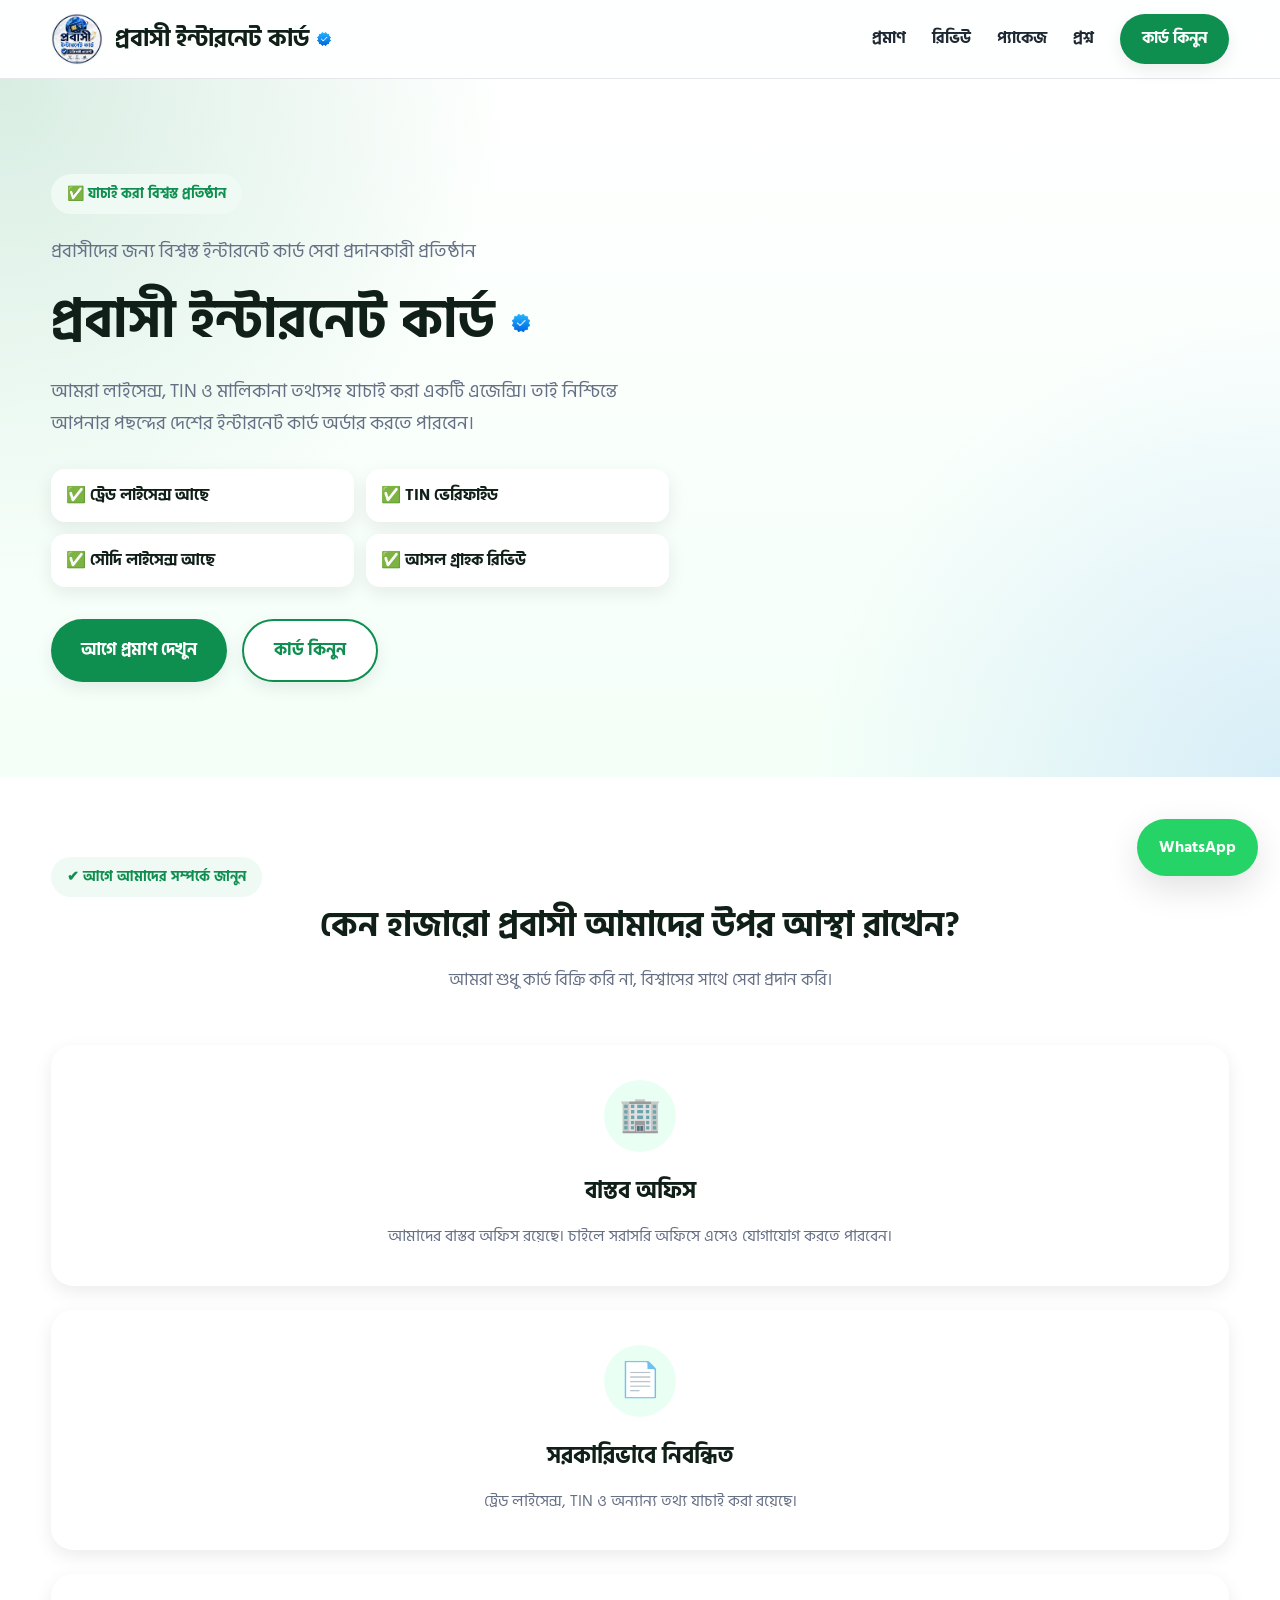
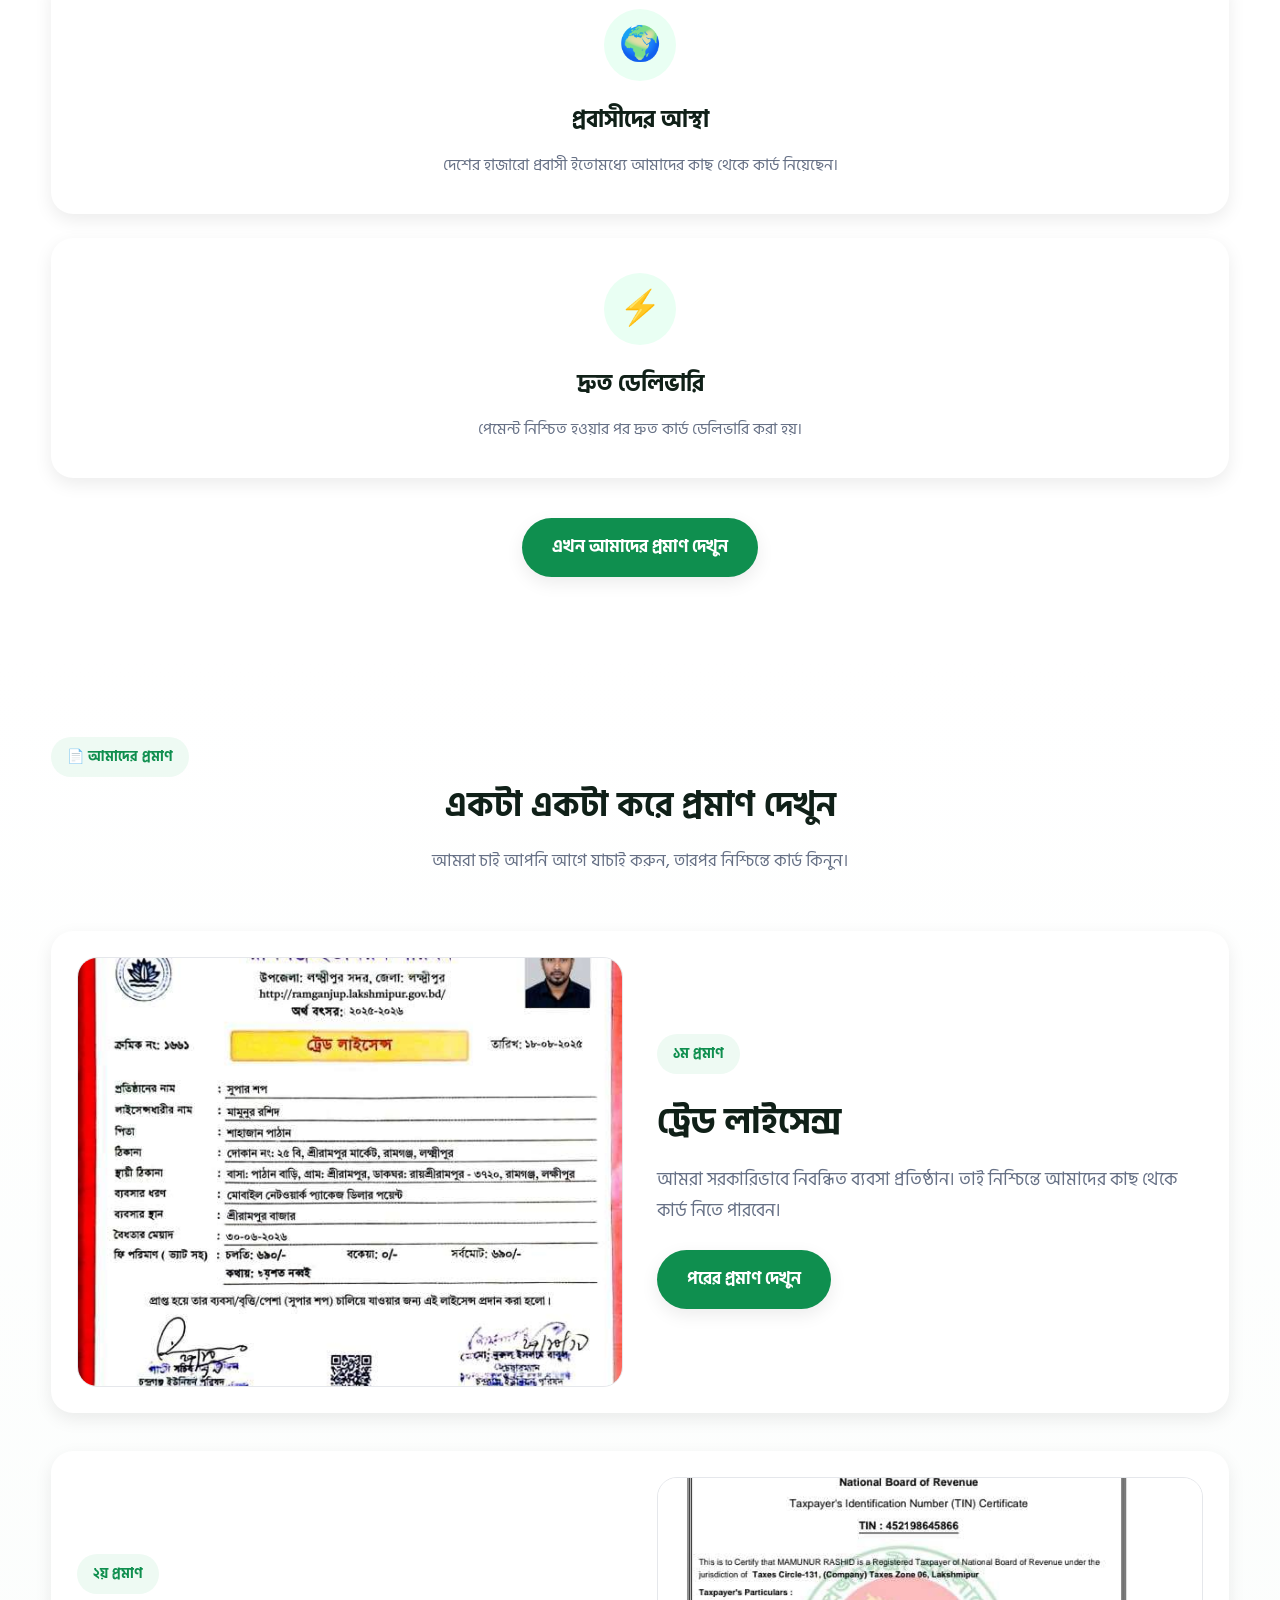
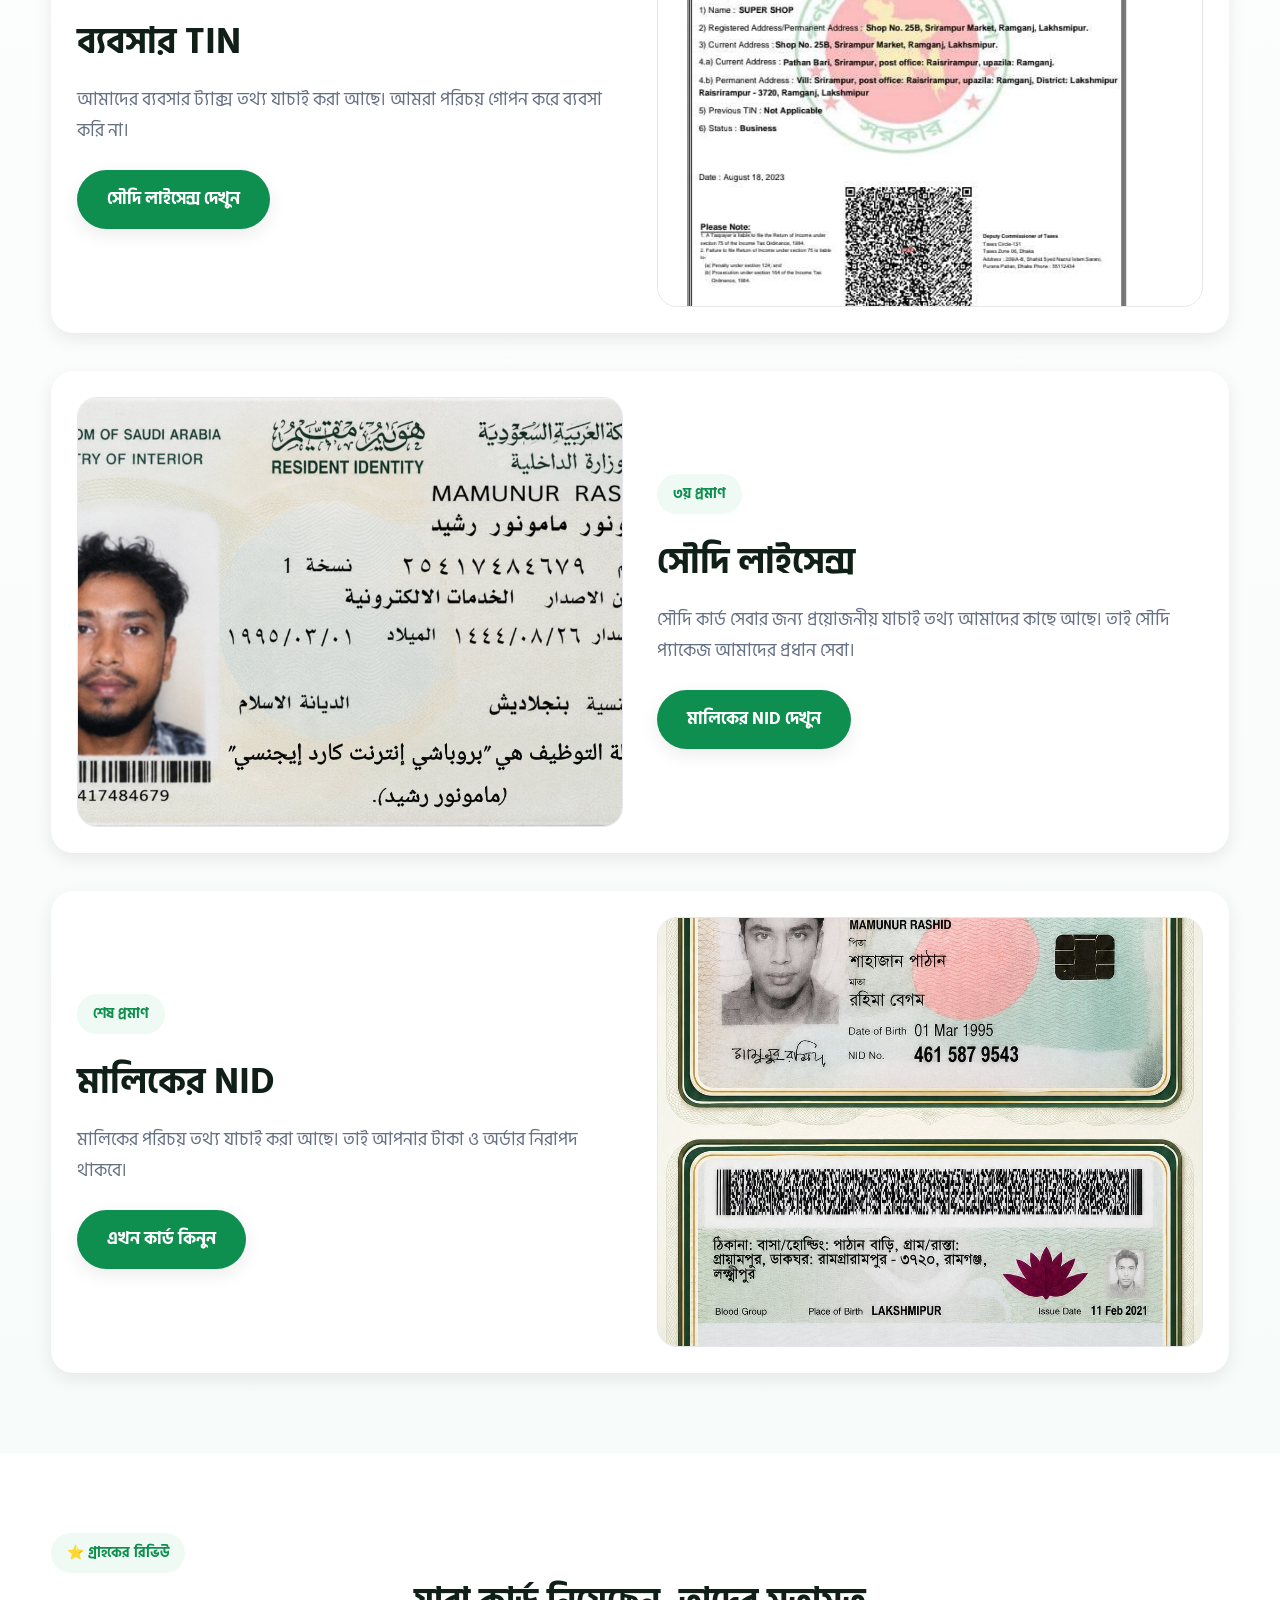
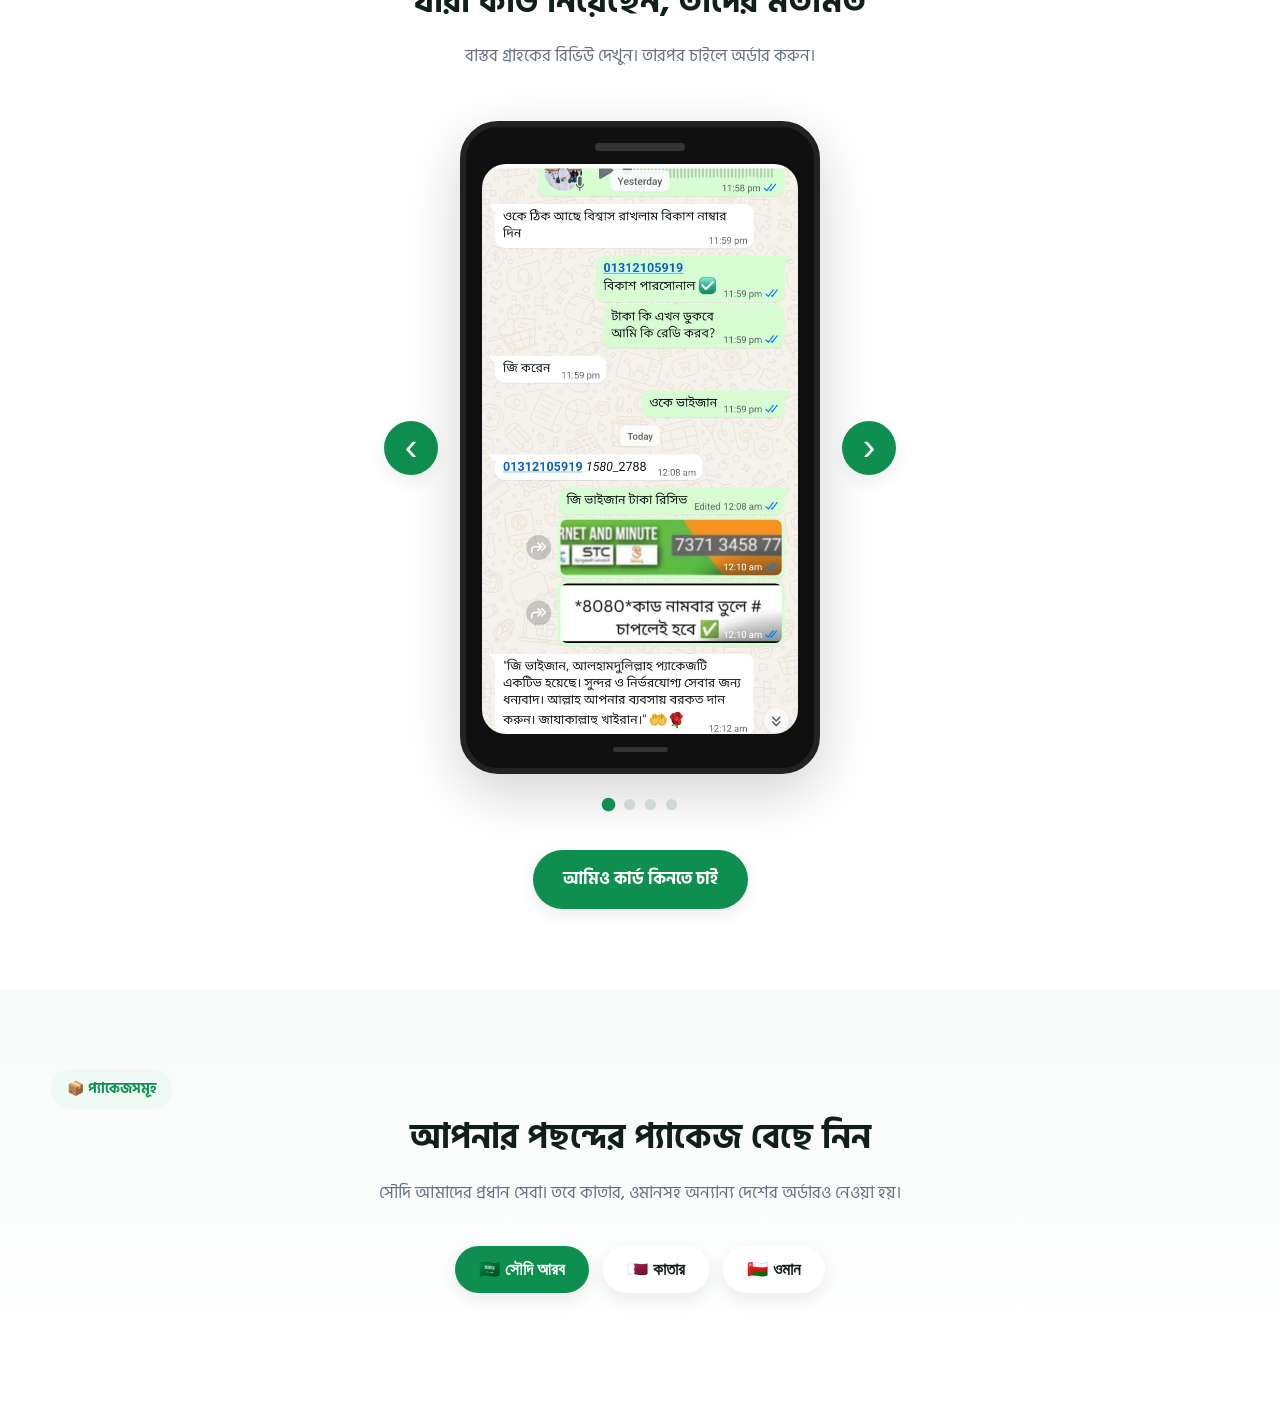
==== index.html @ e664b8d3 "Update index.html" ====
<!DOCTYPE html>
<html lang="bn">
<head>
  <!-- ===========================
       Basic Meta
  =========================== -->
  <meta charset="UTF-8">
  <meta name="viewport" content="width=device-width, initial-scale=1.0">

  <title>প্রবাসী ইন্টারনেট কার্ড | বিশ্বস্ত এজেন্সি</title>

  <meta name="description" content="প্রবাসীদের জন্য বিশ্বস্ত ইন্টারনেট কার্ড সেবা। সৌদি, কাতার, ওমানসহ বিভিন্ন দেশের ইন্টারনেট কার্ড সহজে অর্ডার করুন।">

  <!-- ===========================
       Social Preview
  =========================== -->
  <meta property="og:title" content="প্রবাসী ইন্টারনেট কার্ড">
  <meta property="og:description" content="বিশ্বস্ত এজেন্সি থেকে প্রবাসী ইন্টারনেট কার্ড অর্ডার করুন।">
  <meta property="og:image" content="images/logoS.png">
  <meta property="og:type" content="website">

  <!-- ===========================
       CSS Files
  =========================== -->
  <link rel="stylesheet" href="css/variables.css">
  <link rel="stylesheet" href="css/style.css">
  <link rel="stylesheet" href="css/animation.css">
  <link rel="stylesheet" href="css/responsive.css">
</head>

<body>

  <!-- ===========================
       Loading Screen
  =========================== -->
  <div class="loader" id="loader">
    <div class="loader-box">
      <img src="images/logoS.png" alt="প্রবাসী ইন্টারনেট কার্ড লোগো">
      <h3>
        প্রবাসী ইন্টারনেট কার্ড
        <img class="verified-badge" src="images/icons/fb-verified-badge.png" alt="verified">
      </h3>
      <p>সাইট লোড হচ্ছে...</p>
    </div>
  </div>

  <!-- ===========================
       Header Start
  =========================== -->
  <header class="site-header" id="siteHeader">
    <div class="container header-container">

      <a href="index.html" class="brand">
        <img class="brand-logo" src="images/logoS.png" alt="প্রবাসী ইন্টারনেট কার্ড">
        <span class="brand-name">
          প্রবাসী ইন্টারনেট কার্ড
          <img class="verified-badge" src="images/icons/fb-verified-badge.png" alt="verified">
        </span>
      </a>

      <nav class="nav-menu" id="navMenu">
        <a href="#proof">প্রমাণ</a>
        <a href="#reviews">রিভিউ</a>
        <a href="#packages">প্যাকেজ</a>
        <a href="#faq">প্রশ্ন</a>
        <a href="pages/order.html" class="nav-btn">কার্ড কিনুন</a>
      </nav>

      <button class="menu-btn" id="menuBtn" aria-label="Menu">
        ☰
      </button>

    </div>
  </header>

  <!-- ===========================
       Hero Section
  =========================== -->
  <main>

    <section class="hero">
      <div class="container hero-container">

        <div class="hero-content">

  <span class="badge">✅ যাচাই করা বিশ্বস্ত প্রতিষ্ঠান</span>

  <p class="hero-small-title">
    প্রবাসীদের জন্য বিশ্বস্ত ইন্টারনেট কার্ড সেবা প্রদানকারী প্রতিষ্ঠান
  </p>

  <h1>
    প্রবাসী ইন্টারনেট কার্ড
    <img class="title-badge" src="images/icons/fb-verified-badge.png" alt="verified">
  </h1>

  <p>
    আমরা লাইসেন্স, TIN ও মালিকানা তথ্যসহ যাচাই করা একটি এজেন্সি।
    তাই নিশ্চিন্তে আপনার পছন্দের দেশের ইন্টারনেট কার্ড অর্ডার করতে পারবেন।
  </p>

  <div class="hero-checks">
    <span>✅ ট্রেড লাইসেন্স আছে</span>
    <span>✅ TIN ভেরিফাইড</span>
    <span>✅ সৌদি লাইসেন্স আছে</span>
    <span>✅ আসল গ্রাহক রিভিউ</span>
  </div>

  <div class="hero-actions">
    <a href="#proof" class="btn">আগে প্রমাণ দেখুন</a>
    <a href="pages/order.html" class="btn btn-outline">কার্ড কিনুন</a>
  </div>

</div>
    </section>

    <!-- =====================================================
     আমরা কেন বিশ্বস্ত?
====================================================== -->

<section class="why-us" id="why-us">

    <div class="container">

        <span class="badge">✔ আগে আমাদের সম্পর্কে জানুন</span>

        <h2 class="section-title">
            কেন হাজারো প্রবাসী আমাদের উপর আস্থা রাখেন?
        </h2>

        <p class="section-subtitle">
            আমরা শুধু কার্ড বিক্রি করি না, বিশ্বাসের সাথে সেবা প্রদান করি।
        </p>

        <div class="trust-grid">

            <div class="trust-card card">

                <div class="trust-icon">🏢</div>

                <h3>বাস্তব অফিস</h3>

                <p>
                    আমাদের বাস্তব অফিস রয়েছে। চাইলে সরাসরি অফিসে এসেও যোগাযোগ করতে পারবেন।
                </p>

            </div>

            <div class="trust-card card">

                <div class="trust-icon">📄</div>

                <h3>সরকারিভাবে নিবন্ধিত</h3>

                <p>
                    ট্রেড লাইসেন্স, TIN ও অন্যান্য তথ্য যাচাই করা রয়েছে।
                </p>

            </div>

            <div class="trust-card card">

                <div class="trust-icon">🌍</div>

                <h3>প্রবাসীদের আস্থা</h3>

                <p>
                    দেশের হাজারো প্রবাসী ইতোমধ্যে আমাদের কাছ থেকে কার্ড নিয়েছেন।
                </p>

            </div>

            <div class="trust-card card">

                <div class="trust-icon">⚡</div>

                <h3>দ্রুত ডেলিভারি</h3>

                <p>
                    পেমেন্ট নিশ্চিত হওয়ার পর দ্রুত কার্ড ডেলিভারি করা হয়।
                </p>

            </div>

        </div>

        <div class="text-center mt-40">

            <a href="#owner-section" class="btn">
                এখন আমাদের প্রমাণ দেখুন
            </a>

        </div>

    </div>

</section>

  </main>

  <!-- =====================================================
     Floating Action Buttons
====================================================== -->

<a href="https://wa.me/8801627330634" class="float-whatsapp" target="_blank">
  WhatsApp
</a>

<div class="mobile-bottom-bar">
  <a href="https://wa.me/8801627330634" target="_blank">WhatsApp</a>
  <a href="pages/order.html">কার্ড কিনুন</a>
</div>


  <!-- =====================================================
     প্রমাণ ও যাচাই তথ্য - Premium Flow
====================================================== -->

<section class="proof-section" id="proof">

  <div class="container">

    <span class="badge">📄 আমাদের প্রমাণ</span>

    <h2 class="section-title">একটা একটা করে প্রমাণ দেখুন</h2>

    <p class="section-subtitle">
      আমরা চাই আপনি আগে যাচাই করুন, তারপর নিশ্চিন্তে কার্ড কিনুন।
    </p>

    <div class="proof-flow">

      <div class="proof-item card">
        <div class="proof-img">
          <img src="images/verification/ShopTradeLicense.jpeg" alt="ট্রেড লাইসেন্স">
        </div>
        <div class="proof-text">
          <span class="badge">১ম প্রমাণ</span>
          <h3>ট্রেড লাইসেন্স</h3>
          <p>আমরা সরকারিভাবে নিবন্ধিত ব্যবসা প্রতিষ্ঠান। তাই নিশ্চিন্তে আমাদের কাছ থেকে কার্ড নিতে পারবেন।</p>
          <a href="#tin-proof" class="btn">পরের প্রমাণ দেখুন</a>
        </div>
      </div>

      <div class="proof-item card" id="tin-proof">
        <div class="proof-img">
          <img src="images/verification/TINShop.jpeg" alt="ব্যবসার TIN">
        </div>
        <div class="proof-text">
          <span class="badge">২য় প্রমাণ</span>
          <h3>ব্যবসার TIN</h3>
          <p>আমাদের ব্যবসার ট্যাক্স তথ্য যাচাই করা আছে। আমরা পরিচয় গোপন করে ব্যবসা করি না।</p>
          <a href="#saudi-proof" class="btn">সৌদি লাইসেন্স দেখুন</a>
        </div>
      </div>

      <div class="proof-item card" id="saudi-proof">
        <div class="proof-img">
          <img src="images/verification/SaudiLicense.jpeg" alt="সৌদি লাইসেন্স">
        </div>
        <div class="proof-text">
          <span class="badge">৩য় প্রমাণ</span>
          <h3>সৌদি লাইসেন্স</h3>
          <p>সৌদি কার্ড সেবার জন্য প্রয়োজনীয় যাচাই তথ্য আমাদের কাছে আছে। তাই সৌদি প্যাকেজ আমাদের প্রধান সেবা।</p>
          <a href="#nid-proof" class="btn">মালিকের NID দেখুন</a>
        </div>
      </div>

      <div class="proof-item card" id="nid-proof">
        <div class="proof-img">
          <img src="images/verification/OwnerNID.jpeg" alt="মালিকের NID">
        </div>
        <div class="proof-text">
          <span class="badge">শেষ প্রমাণ</span>
          <h3>মালিকের NID</h3>
          <p>মালিকের পরিচয় তথ্য যাচাই করা আছে। তাই আপনার টাকা ও অর্ডার নিরাপদ থাকবে।</p>
          <a href="pages/order.html" class="btn">এখন কার্ড কিনুন</a>
        </div>
      </div>

    </div>

  </div>

</section>

  <!-- =====================================================
     গ্রাহক রিভিউ
====================================================== -->

<section class="reviews-section" id="reviews">

  <div class="container">

    <span class="badge">⭐ গ্রাহকের রিভিউ</span>

    <h2 class="section-title">যারা কার্ড নিয়েছেন, তাদের মতামত</h2>

    <p class="section-subtitle">
      বাস্তব গ্রাহকের রিভিউ দেখুন। তারপর চাইলে অর্ডার করুন।
    </p>

    <div class="review-wrap">

      <button class="review-arrow" id="prevReview">‹</button>

      <div class="phone-frame">
        <div class="phone-top"></div>

        <img id="reviewImage" src="images/reviews/ReviewS1.jpeg" alt="গ্রাহক রিভিউ">

        <div class="phone-bottom"></div>
      </div>

      <button class="review-arrow" id="nextReview">›</button>

    </div>

    <div class="review-dots" id="reviewDots"></div>

    <div class="text-center mt-40">
      <a href="pages/order.html" class="btn">আমিও কার্ড কিনতে চাই</a>
    </div>

  </div>

</section>

  <!-- =====================================================
     প্যাকেজসমূহ
====================================================== -->

<section class="packages-section" id="packages">

  <div class="container">

    <span class="badge">📦 প্যাকেজসমূহ</span>

    <h2 class="section-title">আপনার পছন্দের প্যাকেজ বেছে নিন</h2>

    <p class="section-subtitle">
      সৌদি আমাদের প্রধান সেবা। তবে কাতার, ওমানসহ অন্যান্য দেশের অর্ডারও নেওয়া হয়।
    </p>

    <div class="country-tabs">
      <button class="country-tab active" data-country="saudi">🇸🇦 সৌদি আরব</button>
      <button class="country-tab" data-country="qatar">🇶🇦 কাতার</button>
      <button class="country-tab" data-country="oman">🇴🇲 ওমান</button>
    </div>

    <div class="package-grid" id="packageGrid"></div>

  </div>

</section>

  <!-- ===========================
       JS Files
  =========================== -->
  <script src="js/script.js"></script>
  <script src="js/slider.js"></script>
</body>
</html>
---- css/variables.css ----
/* ===========================
   প্রবাসী ইন্টারনেট কার্ড
   Main Theme Variables
=========================== */

:root {
  --primary: #0f8f4f;
  --primary-dark: #066b39;
  --primary-light: #e9fff3;

  --blue: #1877f2;
  --blue-light: #eaf3ff;

  --gold: #f6b500;
  --gold-light: #fff7d6;

  --dark: #102018;
  --text: #1f2933;
  --muted: #667085;

  --white: #ffffff;
  --bg: #f7fbf9;
  --card: #ffffff;

  --danger: #e53935;
  --success: #16a34a;

  --border: #e5e7eb;

  --shadow-sm: 0 6px 18px rgba(0, 0, 0, 0.08);
  --shadow-md: 0 12px 35px rgba(0, 0, 0, 0.12);
  --shadow-lg: 0 18px 55px rgba(0, 0, 0, 0.18);

  --radius-sm: 10px;
  --radius-md: 18px;
  --radius-lg: 28px;
  --radius-pill: 999px;

  --container: 1180px;

  --font-main: "Noto Sans Bengali", "Hind Siliguri", Arial, sans-serif;

  --transition: all 0.3s ease;
}

/* Dark style section use */
:root {
  --dark-bg: #081b12;
  --dark-card: #10261a;
  --dark-text: #f8fff9;
}
---- css/style.css ----
/* ======================================================
   প্রবাসী ইন্টারনেট কার্ড
   Base Style
   Version: 1.0
====================================================== */

/* Google Font */
@import url('https://fonts.googleapis.com/css2?family=Hind+Siliguri:wght@300;400;500;600;700&display=swap');

@import url("variables.css");

/* Reset */

*{
    margin:0;
    padding:0;
    box-sizing:border-box;
}

html{
    scroll-behavior:smooth;
}

body{

    font-family:'Hind Siliguri',sans-serif;
    background:var(--bg);
    color:var(--text);
    line-height:1.7;
    overflow-x:hidden;

}

/* Selection */

::selection{

    background:var(--primary);
    color:#fff;

}

/* Scrollbar */

::-webkit-scrollbar{

    width:10px;

}

::-webkit-scrollbar-track{

    background:#ececec;

}

::-webkit-scrollbar-thumb{

    background:var(--primary);
    border-radius:50px;

}

::-webkit-scrollbar-thumb:hover{

    background:var(--primary-dark);

}

/* Links */

a{

    text-decoration:none;
    color:inherit;

}

/* Image */

img{

    max-width:100%;
    display:block;

}

/* Container */

.container{

    width:min(92%,1180px);
    margin:auto;

}

/* Section */

section{

    padding:80px 0;

}

/* Title */

.section-title{

    font-size:34px;
    font-weight:700;
    text-align:center;
    color:var(--dark);

}

.section-subtitle{

    text-align:center;
    color:var(--muted);
    margin-top:12px;
    font-size:17px;

}

/* Button */

.btn{

    display:inline-flex;
    align-items:center;
    justify-content:center;

    gap:10px;

    padding:15px 30px;

    border:none;

    border-radius:999px;

    background:var(--primary);

    color:#fff;

    cursor:pointer;

    font-size:17px;

    font-weight:700;

    transition:var(--transition);

    box-shadow:var(--shadow-sm);

}

.btn:hover{

    background:var(--primary-dark);

    transform:translateY(-3px);

}

.btn-outline{

    background:#fff;

    color:var(--primary);

    border:2px solid var(--primary);

}

.btn-outline:hover{

    background:var(--primary);

    color:#fff;

}

/* Card */

.card{

    background:#fff;

    border-radius:22px;

    box-shadow:var(--shadow-sm);

    transition:.30s;

}

.card:hover{

    transform:translateY(-8px);

    box-shadow:var(--shadow-md);

}

/* Badge */

.badge{

    display:inline-flex;

    align-items:center;

    gap:7px;

    background:#eefaf3;

    color:var(--primary);

    padding:8px 16px;

    border-radius:999px;

    font-weight:700;

    font-size:14px;

}

/* Utility */

.text-center{

    text-align:center;

}

.mt-20{

    margin-top:20px;

}

.mt-30{

    margin-top:30px;

}

.mt-40{

    margin-top:40px;

}

.mb-20{

    margin-bottom:20px;

}

.mb-40{

    margin-bottom:40px;

}


/* ======================================================
   Loader
====================================================== */

.loader{
    position:fixed;
    inset:0;
    background:linear-gradient(135deg,#eafff3,#ffffff);
    z-index:9999;
    display:flex;
    align-items:center;
    justify-content:center;
}

.loader-box{
    text-align:center;
    background:#fff;
    padding:35px;
    border-radius:25px;
    box-shadow:var(--shadow-md);
}

.loader-box img{
    width:85px;
    height:85px;
    object-fit:contain;
    margin:0 auto 12px;
}

.loader-box h3{
    display:flex;
    align-items:center;
    justify-content:center;
    gap:6px;
    font-size:22px;
    color:var(--dark);
}

.loader-box p{
    color:var(--muted);
    margin-top:6px;
}

/* ======================================================
   Header
====================================================== */

.site-header{
    position:sticky;
    top:0;
    z-index:999;
    background:rgba(255,255,255,.88);
    backdrop-filter:blur(14px);
    border-bottom:1px solid var(--border);
}

.header-container{
    height:78px;
    display:flex;
    align-items:center;
    justify-content:space-between;
}

.brand{
    display:flex;
    align-items:center;
    gap:12px;
}

.brand-logo{
    width:52px;
    height:52px;
    object-fit:contain;
}

.brand-name{
    display:flex;
    align-items:center;
    gap:6px;
    font-size:24px;
    font-weight:800;
    color:var(--dark);
    white-space:nowrap;
}

.verified-badge,
.title-badge{
    width:18px;
    height:18px;
    object-fit:contain;
    display:inline-block;
}

.nav-menu{
    display:flex;
    align-items:center;
    gap:26px;
}

.nav-menu a{
    font-weight:700;
    color:var(--text);
    transition:.25s;
}

.nav-menu a:hover{
    color:var(--primary);
}

.nav-btn{
    background:var(--primary);
    color:#fff!important;
    padding:11px 22px;
    border-radius:999px;
    box-shadow:var(--shadow-sm);
}

.menu-btn{
    display:none;
    border:none;
    background:var(--primary);
    color:#fff;
    width:45px;
    height:45px;
    border-radius:12px;
    font-size:24px;
}

/* ======================================================
   Hero
====================================================== */

.hero{
    padding:95px 0;
    background:
      radial-gradient(circle at top left, rgba(15,143,79,.16), transparent 35%),
      radial-gradient(circle at bottom right, rgba(24,119,242,.13), transparent 32%),
      linear-gradient(180deg,#ffffff,#f4fff8);
}

.hero-container{
    display:grid;
    grid-template-columns:1.1fr .9fr;
    gap:55px;
    align-items:center;
}

.hero-content h1{
    font-size:54px;
    line-height:1.22;
    margin-top:20px;
    color:var(--dark);
    font-weight:800;
}

.hero-content h1 .title-badge{
    width:24px;
    height:24px;
    vertical-align:middle;
}

.hero-content p{
    margin-top:22px;
    font-size:19px;
    color:var(--muted);
    max-width:650px;
}

.hero-checks{
    display:grid;
    grid-template-columns:repeat(2,1fr);
    gap:12px;
    margin-top:28px;
}

.hero-checks span{
    background:#fff;
    padding:13px 15px;
    border-radius:14px;
    box-shadow:var(--shadow-sm);
    font-weight:700;
    color:var(--dark);
}

.hero-actions{
    display:flex;
    gap:15px;
    flex-wrap:wrap;
    margin-top:32px;
}

.hero-image{
    padding:18px;
    position:relative;
    overflow:hidden;
}

.hero-image img{
    width:100%;
    height:440px;
    object-fit:cover;
    border-radius:20px;
}

.hero-image-info{
    margin-top:14px;
    background:linear-gradient(135deg,var(--primary),var(--blue));
    color:#fff;
    padding:18px;
    border-radius:18px;
}

.hero-image-info strong{
    display:flex;
    align-items:center;
    gap:6px;
    font-size:20px;
}

.hero-image-info span{
    display:block;
    margin-top:5px;
    opacity:.92;
}

/* ======================================================
   WHY US
====================================================== */

.why-us{

    background:#ffffff;

}

.trust-grid{

    display:grid;

    grid-template-columns:repeat(4,1fr);

    gap:24px;

    margin-top:50px;

}

.trust-card{

    padding:35px 28px;

    text-align:center;

}

.trust-icon{

    width:72px;

    height:72px;

    margin:auto;

    border-radius:50%;

    display:flex;

    align-items:center;

    justify-content:center;

    background:var(--primary-light);

    font-size:34px;

    margin-bottom:20px;

}

.trust-card h3{

    font-size:23px;

    margin-bottom:12px;

    color:var(--dark);

}

.trust-card p{

    color:var(--muted);

    font-size:16px;

}


/* ======================================================
   OWNER SECTION
====================================================== */

.owner-section{
  background:linear-gradient(180deg,#f7fbf9,#ffffff);
}

.owner-container{
  display:grid;
  grid-template-columns:.9fr 1.1fr;
  gap:50px;
  align-items:center;
}

.owner-photo{
  padding:18px;
  position:relative;
}

.owner-photo img{
  width:100%;
  height:470px;
  object-fit:cover;
  border-radius:20px;
}

.owner-label{
  margin-top:14px;
  padding:15px;
  border-radius:16px;
  background:var(--dark);
  color:#fff;
  text-align:center;
  font-weight:700;
}

.owner-content h2{
  margin-top:18px;
  font-size:42px;
  color:var(--dark);
  display:flex;
  align-items:center;
  gap:8px;
}

.owner-content p{
  margin-top:18px;
  font-size:18px;
  color:var(--muted);
}

.owner-points{
  margin-top:25px;
  display:grid;
  grid-template-columns:repeat(2,1fr);
  gap:14px;
}

.owner-points span{
  background:#fff;
  padding:14px 16px;
  border-radius:14px;
  box-shadow:var(--shadow-sm);
  font-weight:700;
}


/* ======================================================
   PROOF SECTION - PREMIUM FLOW
====================================================== */

.proof-section{
  background:linear-gradient(180deg,#ffffff,#f7fbf9);
}

.proof-flow{
  margin-top:55px;
  display:flex;
  flex-direction:column;
  gap:38px;
}

.proof-item{
  display:grid;
  grid-template-columns:1fr 1fr;
  gap:34px;
  align-items:center;
  padding:26px;
}

.proof-item:nth-child(even) .proof-img{
  order:2;
}

.proof-img img{
  width:100%;
  height:430px;
  object-fit:cover;
  border-radius:20px;
  border:1px solid var(--border);
}

.proof-text h3{
  font-size:36px;
  margin:18px 0 12px;
  color:var(--dark);
}

.proof-text p{
  font-size:18px;
  color:var(--muted);
  margin-bottom:24px;
}

/* ======================================================
   REVIEWS SECTION
====================================================== */

.reviews-section{
  background:#fff;
}

.review-wrap{
  margin-top:50px;
  display:flex;
  align-items:center;
  justify-content:center;
  gap:22px;
}

.phone-frame{
  width:360px;
  max-width:92vw;
  background:#101010;
  border-radius:38px;
  padding:16px;
  box-shadow:var(--shadow-lg);
  border:6px solid #222;
}

.phone-top{
  width:90px;
  height:8px;
  background:#333;
  border-radius:50px;
  margin:0 auto 13px;
}

.phone-frame img{
  width:100%;
  height:570px;
  object-fit:cover;
  border-radius:24px;
  background:#fff;
}

.phone-bottom{
  width:55px;
  height:5px;
  background:#333;
  border-radius:50px;
  margin:13px auto 0;
}

.review-arrow{
  width:54px;
  height:54px;
  border:none;
  border-radius:50%;
  background:var(--primary);
  color:#fff;
  font-size:38px;
  cursor:pointer;
  box-shadow:var(--shadow-sm);
  transition:.25s;
}

.review-arrow:hover{
  background:var(--primary-dark);
  transform:scale(1.06);
}

.review-dots{
  margin-top:25px;
  display:flex;
  justify-content:center;
  gap:10px;
}

.review-dot{
  width:11px;
  height:11px;
  border-radius:50%;
  background:#cfd8d3;
  cursor:pointer;
}

.review-dot.active{
  background:var(--primary);
  transform:scale(1.25);
}

/* ======================================================
   PACKAGES SECTION
====================================================== */

.packages-section{
  background:linear-gradient(180deg,#f7fbf9,#ffffff);
}

.country-tabs{
  margin-top:38px;
  display:flex;
  justify-content:center;
  gap:14px;
  flex-wrap:wrap;
}

.country-tab{
  border:none;
  padding:13px 24px;
  border-radius:999px;
  background:#fff;
  box-shadow:var(--shadow-sm);
  font-size:17px;
  font-weight:800;
  cursor:pointer;
  color:var(--dark);
}

.country-tab.active{
  background:var(--primary);
  color:#fff;
}

.package-grid{
  margin-top:45px;
  display:grid;
  grid-template-columns:repeat(4,1fr);
  gap:24px;
}

.package-card{
  background:#fff;
  border-radius:24px;
  padding:28px 22px;
  box-shadow:var(--shadow-sm);
  text-align:center;
  border:2px solid transparent;
  transition:.25s;
  position:relative;
  overflow:hidden;
}

.package-card:hover{
  transform:translateY(-8px);
  box-shadow:var(--shadow-md);
  border-color:var(--primary);
}

.package-card.popular::before{
  content:"জনপ্রিয়";
  position:absolute;
  top:14px;
  right:-34px;
  background:var(--gold);
  color:#111;
  padding:6px 42px;
  font-weight:900;
  transform:rotate(35deg);
  font-size:13px;
}

.package-card h3{
  font-size:32px;
  color:var(--primary);
}

.package-card .minutes{
  margin-top:8px;
  font-size:21px;
  font-weight:800;
  color:var(--dark);
}

.package-card .validity{
  margin:14px 0;
  color:var(--muted);
}

.package-card .price{
  font-size:34px;
  font-weight:900;
  color:var(--dark);
  margin-bottom:18px;
}

.package-card .price span{
  font-size:18px;
}

/* ======================================================
   ORDER PAGE
====================================================== */

.order-page{
  min-height:100vh;
  background:linear-gradient(180deg,#f7fbf9,#ffffff);
}

.order-box{
  max-width:650px;
  margin:45px auto 0;
  padding:30px;
}

.order-box label{
  display:block;
  font-weight:800;
  margin:18px 0 8px;
  color:var(--dark);
}

.order-box input,
.order-box select,
.order-box textarea{
  width:100%;
  padding:15px 16px;
  border:1px solid var(--border);
  border-radius:14px;
  font-size:17px;
  font-family:inherit;
  outline:none;
}

.order-box textarea{
  min-height:100px;
  resize:vertical;
}

.price-box{
  margin-top:18px;
  padding:18px;
  border-radius:16px;
  background:var(--primary-light);
  font-size:22px;
  font-weight:800;
  color:var(--dark);
}

.copy-row{
  display:flex;
  gap:10px;
}

.copy-row button{
  border:none;
  padding:0 20px;
  border-radius:14px;
  background:var(--primary);
  color:#fff;
  font-weight:800;
  cursor:pointer;
}

.payment-note{
  margin-top:12px;
  color:var(--muted);
  font-size:15px;
}

.order-submit{
  width:100%;
  margin-top:25px;
}

/* ======================================================
   FLOATING BUTTONS
====================================================== */

.float-whatsapp{
  position:fixed;
  right:22px;
  bottom:24px;
  z-index:998;
  background:#25D366;
  color:#fff;
  padding:15px 22px;
  border-radius:999px;
  font-weight:900;
  box-shadow:var(--shadow-md);
}

.mobile-bottom-bar{
  display:none;
}
---- css/animation.css ----

---- css/responsive.css ----
/* ======================================================
   Responsive Design
====================================================== */

@media (max-width: 992px){

  .header-container{
    height:70px;
  }

  .brand-name{
    font-size:19px;
  }

  .brand-logo{
    width:45px;
    height:45px;
  }

  .menu-btn{
    display:block;
  }

  .nav-menu{
    position:absolute;
    top:70px;
    left:4%;
    right:4%;
    background:#fff;
    flex-direction:column;
    align-items:stretch;
    gap:0;
    padding:16px;
    border-radius:18px;
    box-shadow:var(--shadow-md);
    border:1px solid var(--border);
    display:none;
  }

  .nav-menu.active{
    display:flex;
  }

  .nav-menu a{
    padding:13px 14px;
    border-bottom:1px solid #eef0f2;
  }

  .nav-menu a:last-child{
    border-bottom:none;
  }

  .hero{
    padding:60px 0;
  }

  .hero-container{
    grid-template-columns:1fr;
    gap:35px;
  }

  .hero-content h1{
    font-size:38px;
  }

  .hero-content p{
    font-size:17px;
  }

  .hero-checks{
    grid-template-columns:1fr;
  }

  .hero-image img{
    height:360px;
  }

}

@media (max-width: 576px){

  section{
    padding:55px 0;
  }

  .container{
    width:min(94%,1180px);
  }

  .brand-name{
    font-size:16px;
  }

  .verified-badge{
    width:16px;
    height:16px;
  }

  .hero-content h1{
    font-size:31px;
  }

  .hero-content h1 .title-badge{
    width:20px;
    height:20px;
  }

  .hero-actions{
    flex-direction:column;
  }

  .btn{
    width:100%;
    padding:14px 22px;
  }

  .hero-image img{
    height:300px;
  }

  .section-title{
    font-size:27px;
  }

  .loader-box{
    width:88%;
    padding:28px 18px;
  }

}


.trust-grid{

    grid-template-columns:1fr;

}


@media (max-width: 992px){
  .owner-container{
    grid-template-columns:1fr;
  }

  .owner-content h2{
    font-size:32px;
  }

  .owner-photo img{
    height:360px;
  }
}

@media (max-width: 576px){
  .owner-points{
    grid-template-columns:1fr;
  }

  .owner-content h2{
    font-size:28px;
  }

  .owner-photo img{
    height:300px;
  }
}

@media (max-width: 768px){
  .proof-item{
    grid-template-columns:1fr;
    padding:18px;
  }

  .proof-item:nth-child(even) .proof-img{
    order:0;
  }

  .proof-img img{
    height:300px;
  }

  .proof-text h3{
    font-size:28px;
  }
}

@media (max-width: 992px){
  .package-grid{
    grid-template-columns:repeat(2,1fr);
  }
}

@media (max-width: 576px){
  .package-grid{
    grid-template-columns:1fr;
  }

  .country-tab{
    width:100%;
  }
}

@media (max-width: 576px){
  .float-whatsapp{
    display:none;
  }

  .mobile-bottom-bar{
    position:fixed;
    left:0;
    right:0;
    bottom:0;
    z-index:999;
    display:grid;
    grid-template-columns:1fr 1fr;
    background:#fff;
    box-shadow:0 -8px 25px rgba(0,0,0,.12);
  }

  .mobile-bottom-bar a{
    padding:15px;
    text-align:center;
    font-weight:900;
    color:#fff;
  }

  .mobile-bottom-bar a:first-child{
    background:#25D366;
  }

  .mobile-bottom-bar a:last-child{
    background:var(--primary);
  }

  body{
    padding-bottom:58px;
  }
}
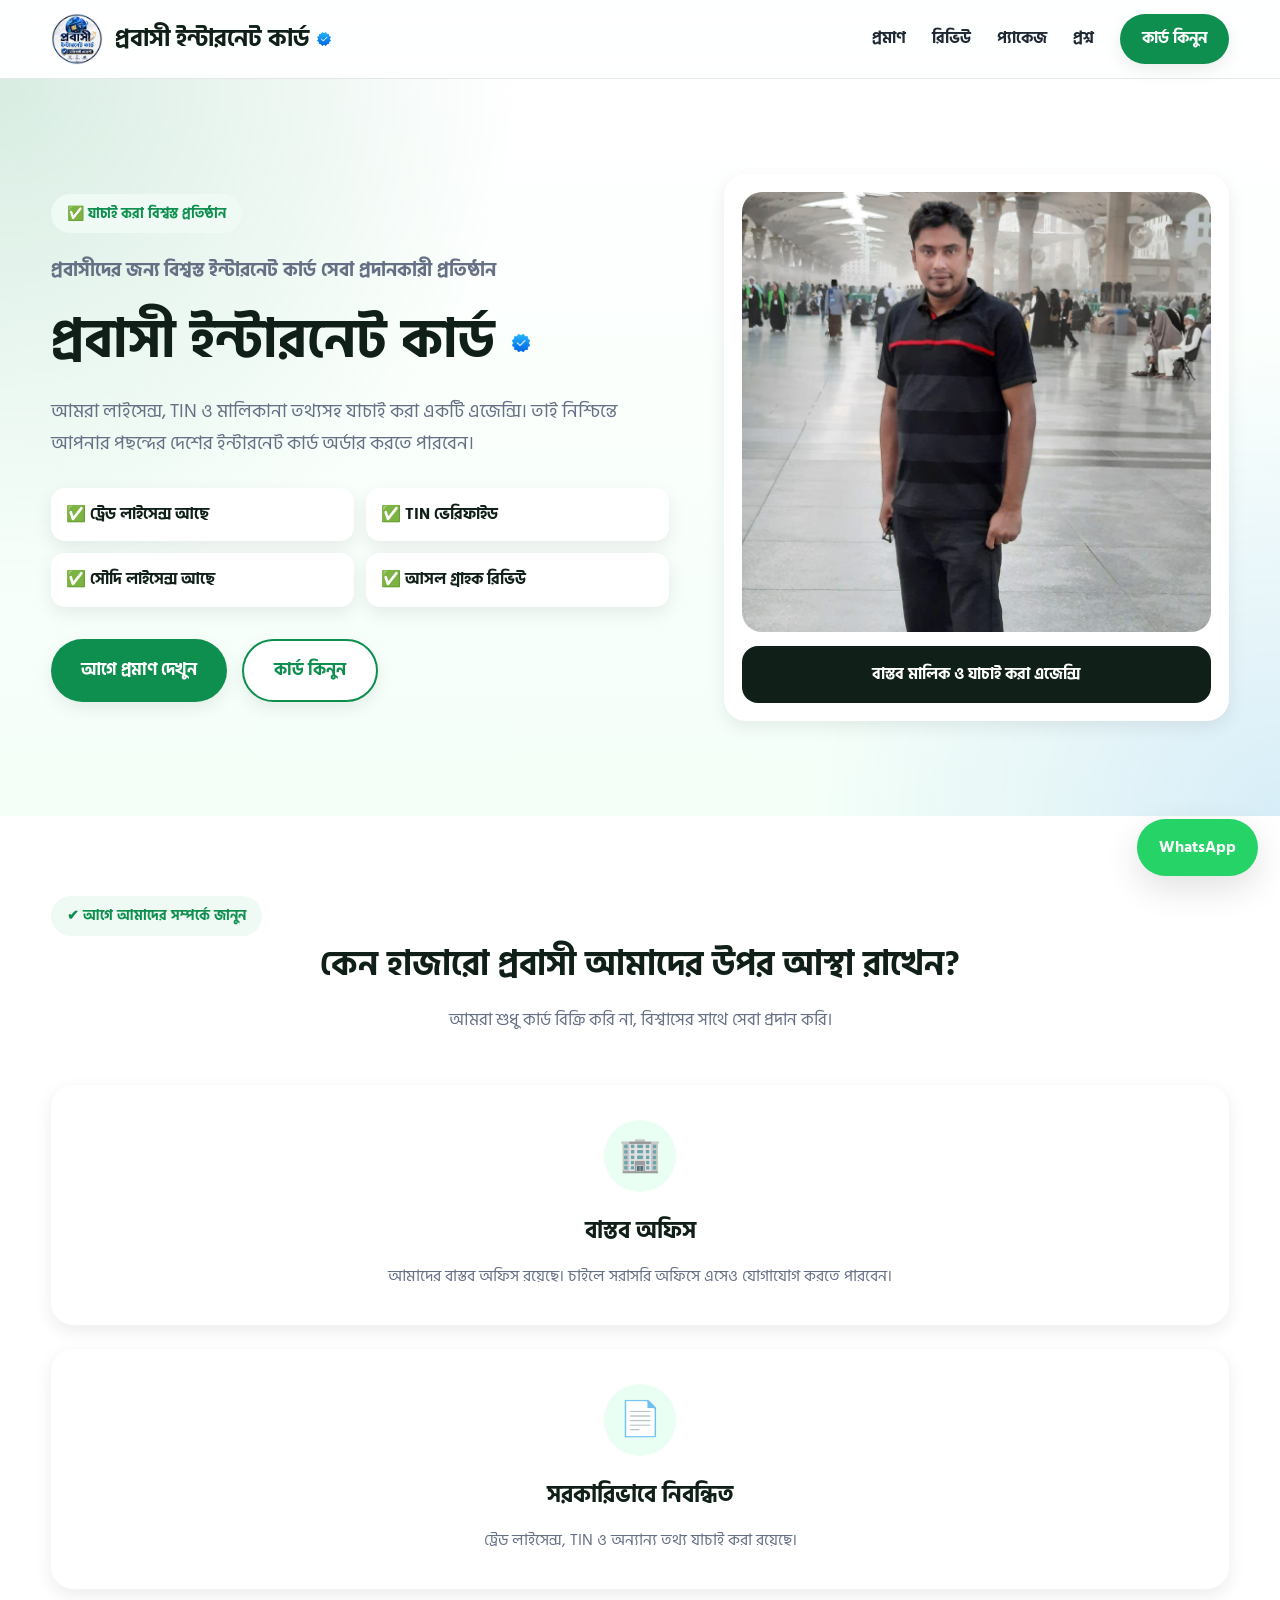
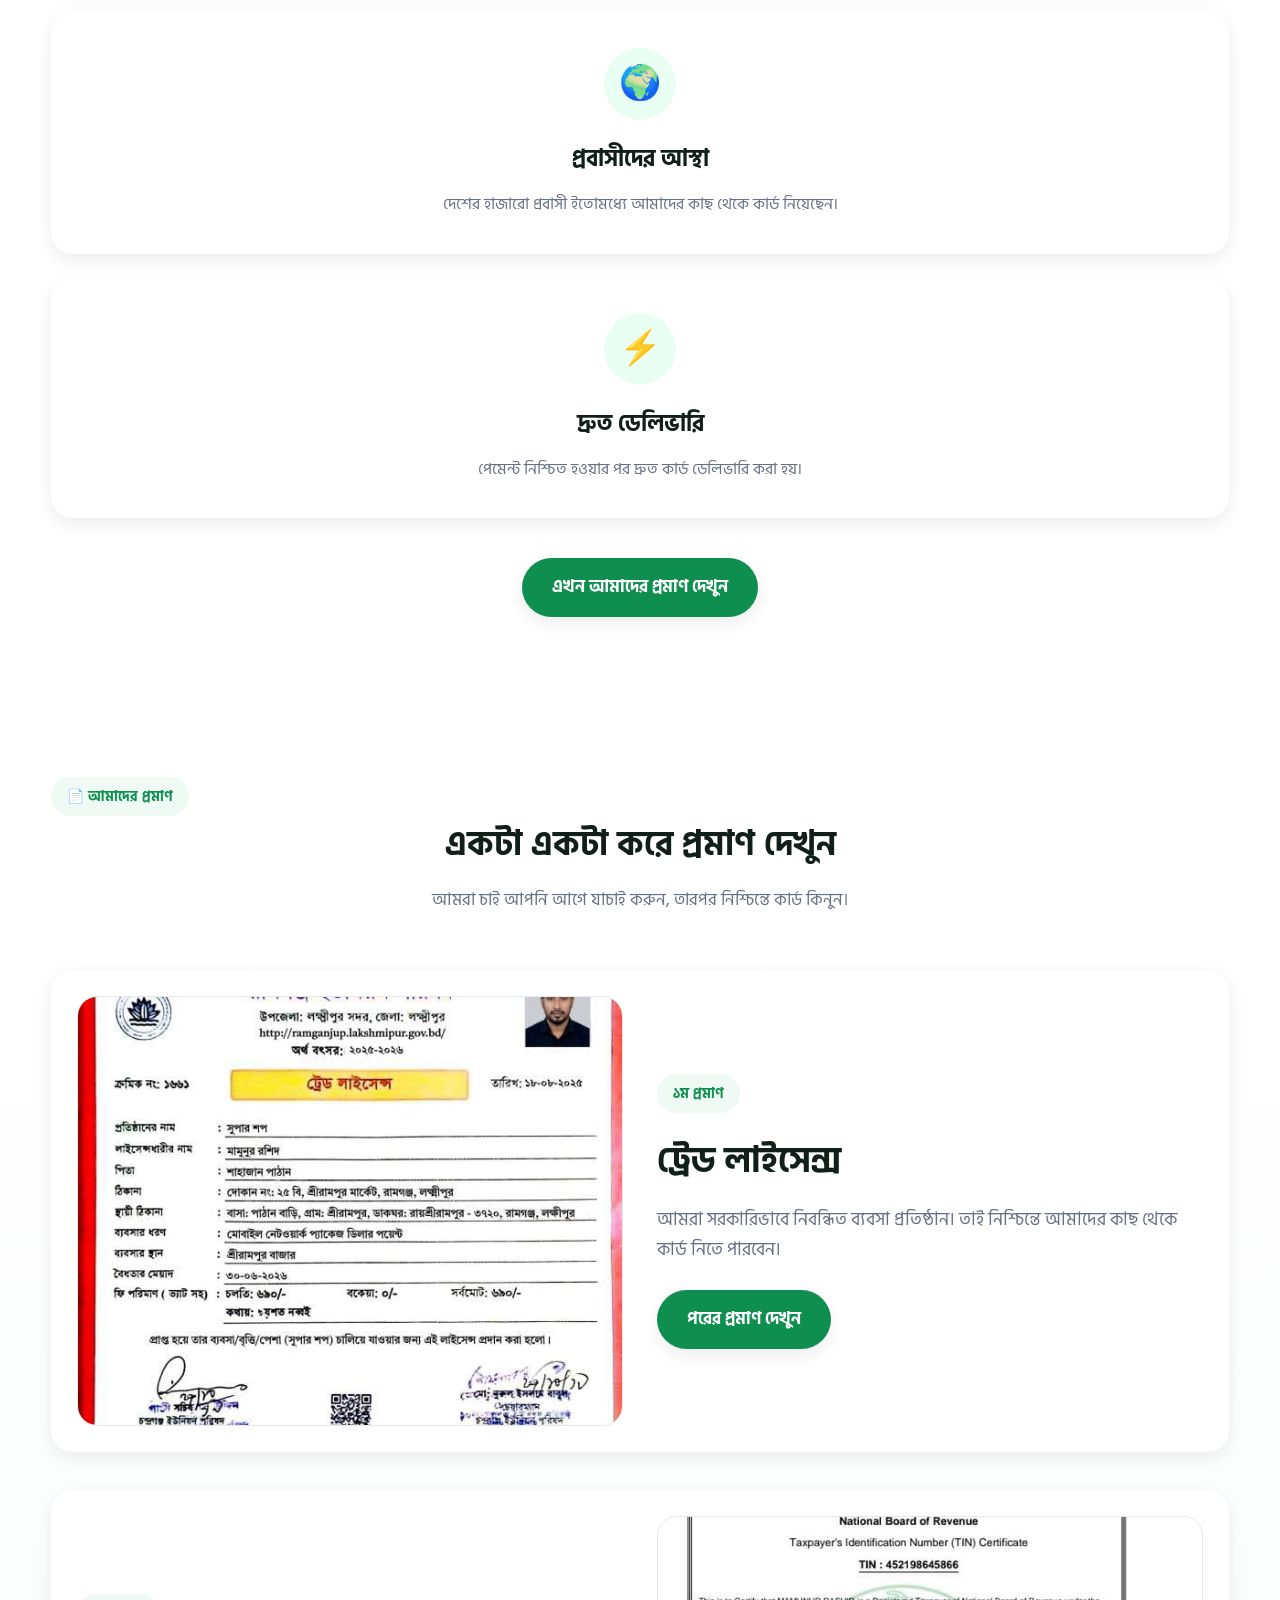
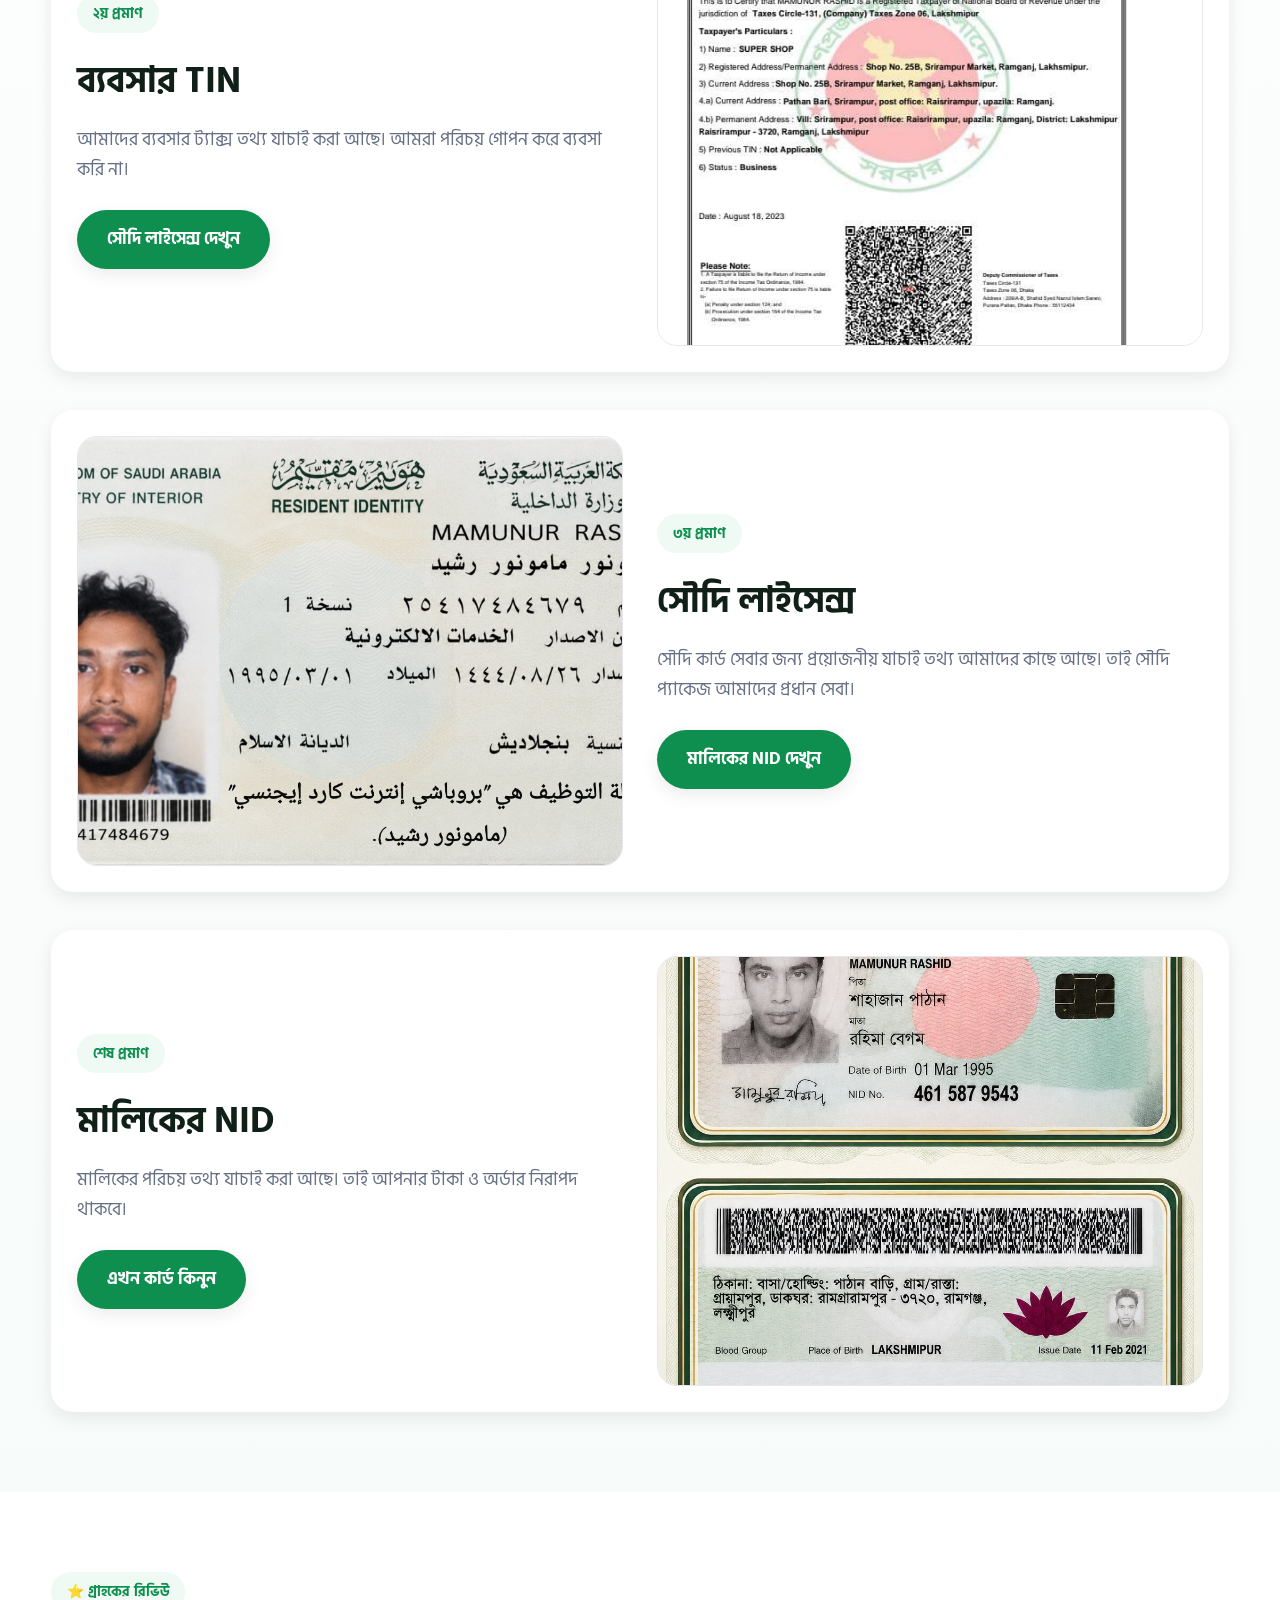
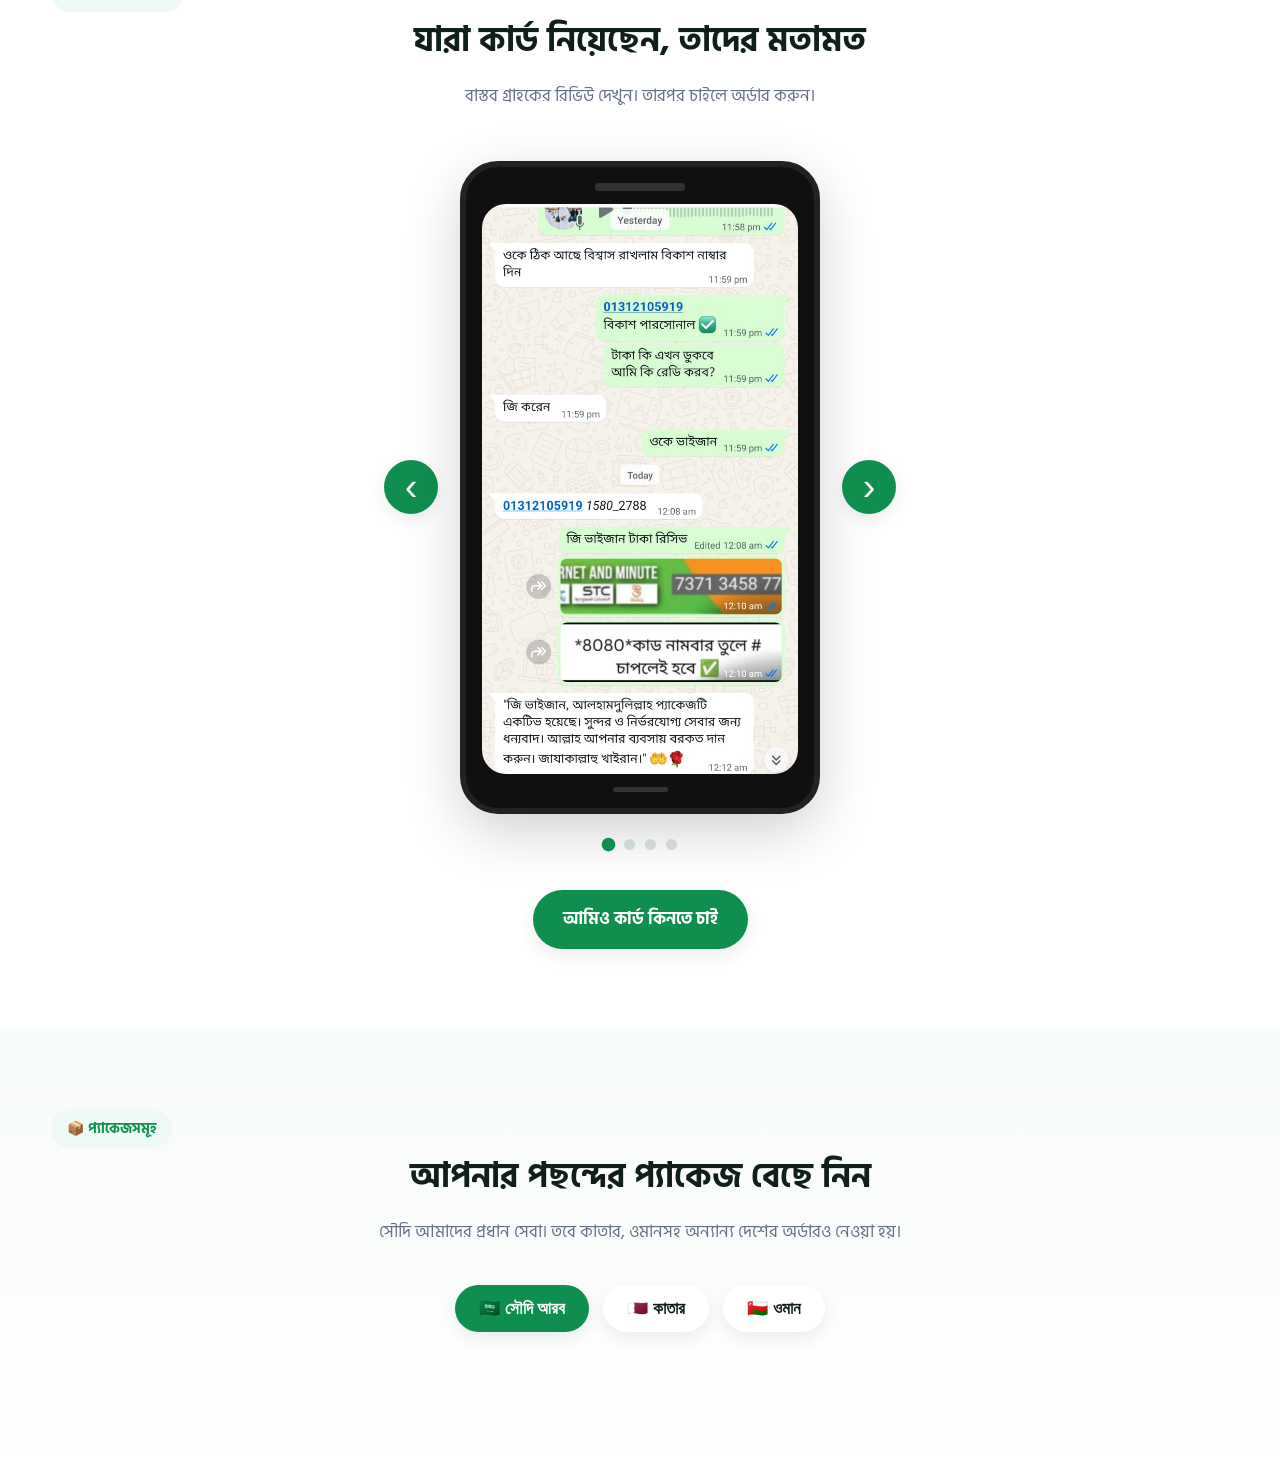
==== commit f7fd2595: "Update index.html" ====
--- a/index.html
+++ b/index.html
@@ -112,6 +112,15 @@
   </div>
 
 </div>
+
+        <div class="hero-image card">
+    <img src="images/owner/owner.jpeg" alt="এজেন্সি মালিক">
+
+    <div class="owner-label">
+        বাস্তব মালিক ও যাচাই করা এজেন্সি
+    </div>
+</div>
+        
     </section>
 
     <!-- =====================================================
--- a/css/style.css
+++ b/css/style.css
@@ -960,3 +960,11 @@
 .mobile-bottom-bar{
   display:none;
 }
+
+
+.hero-small-title{
+  margin-top:18px;
+  font-size:22px;
+  font-weight:800;
+  color:var(--primary);
+}
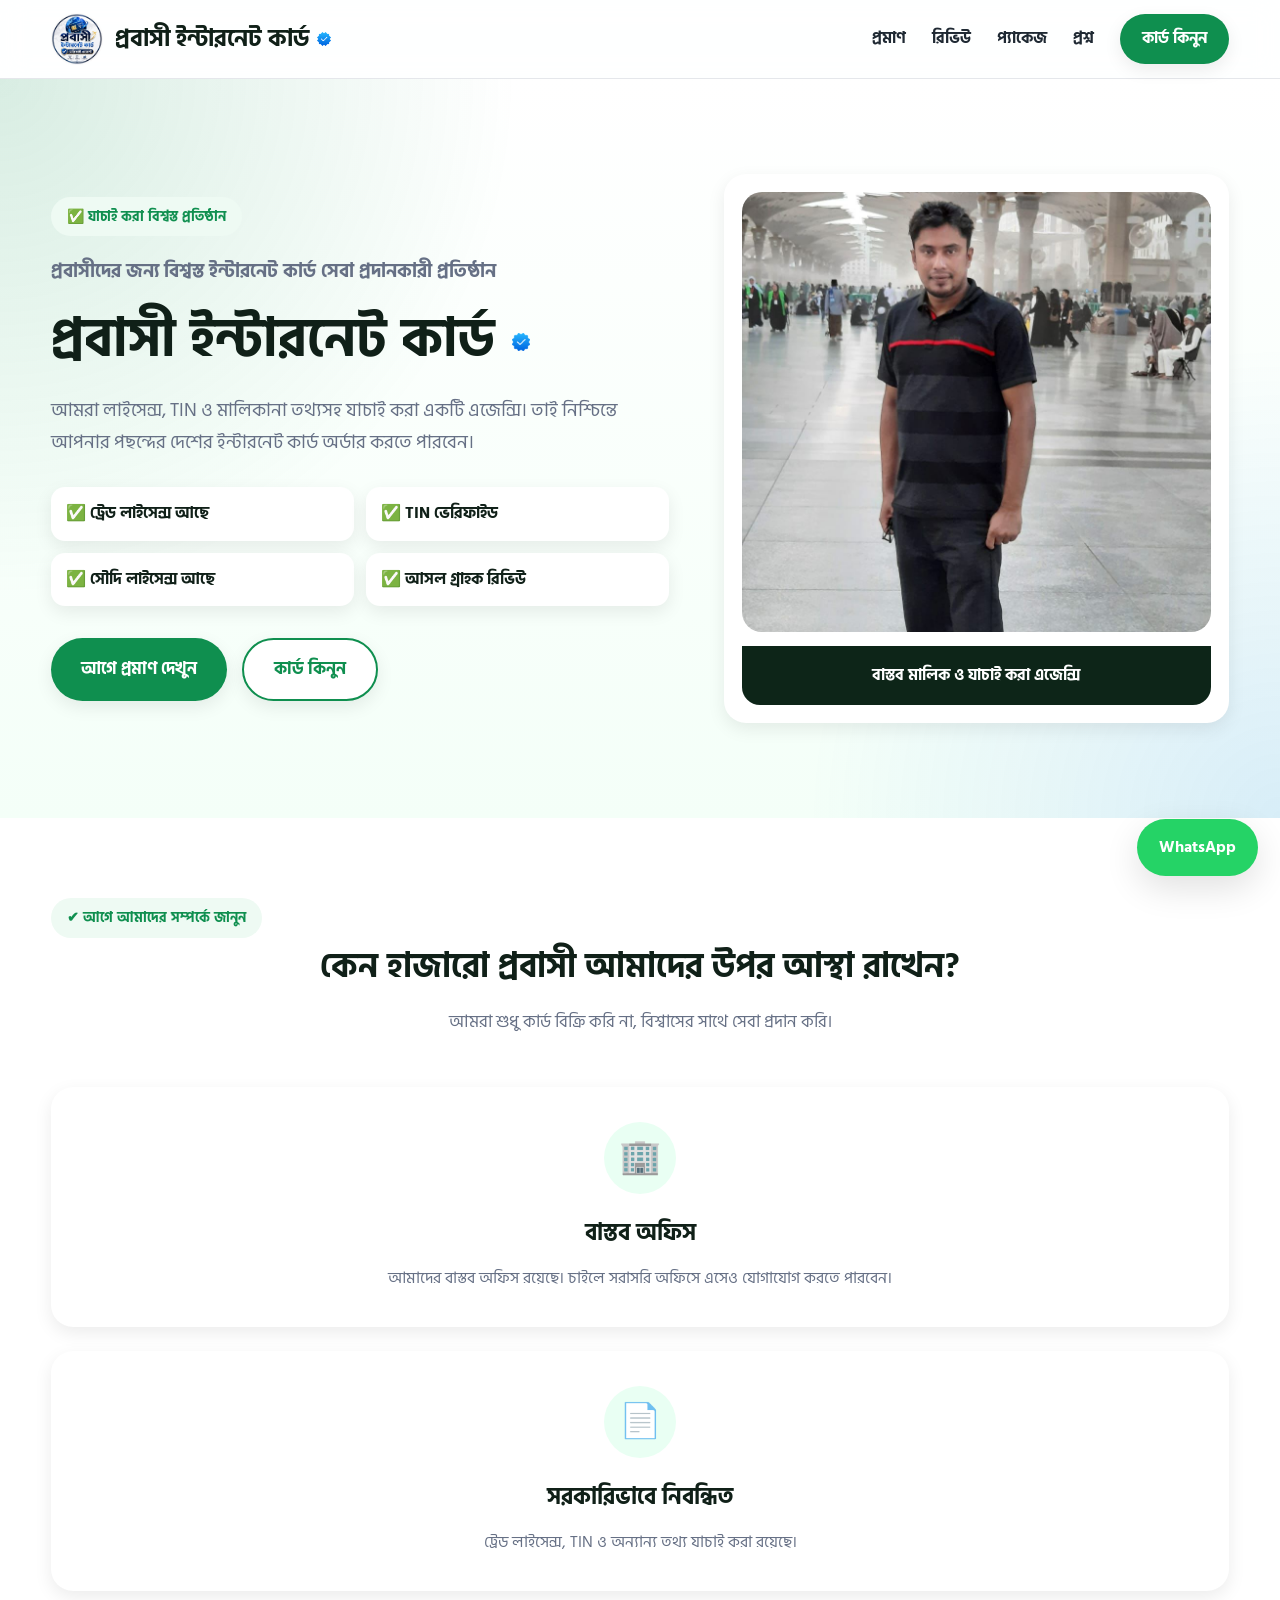
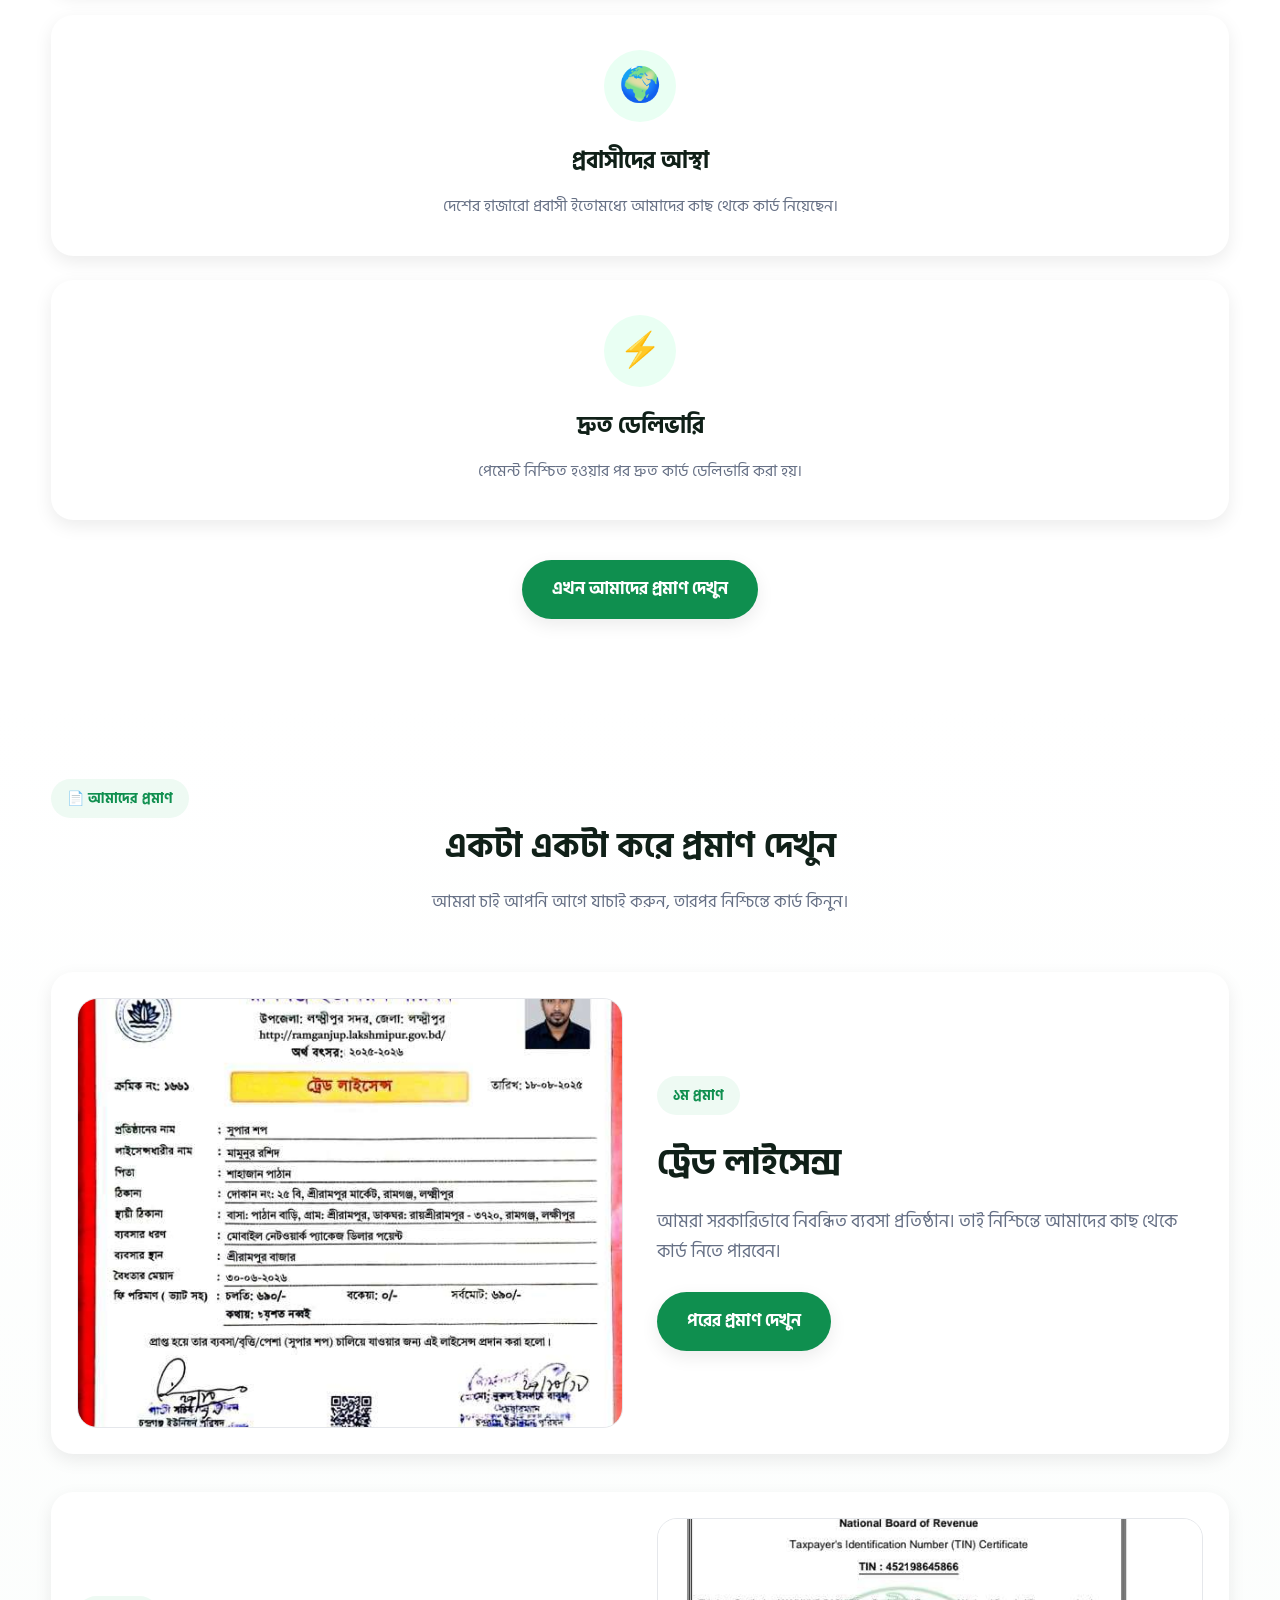
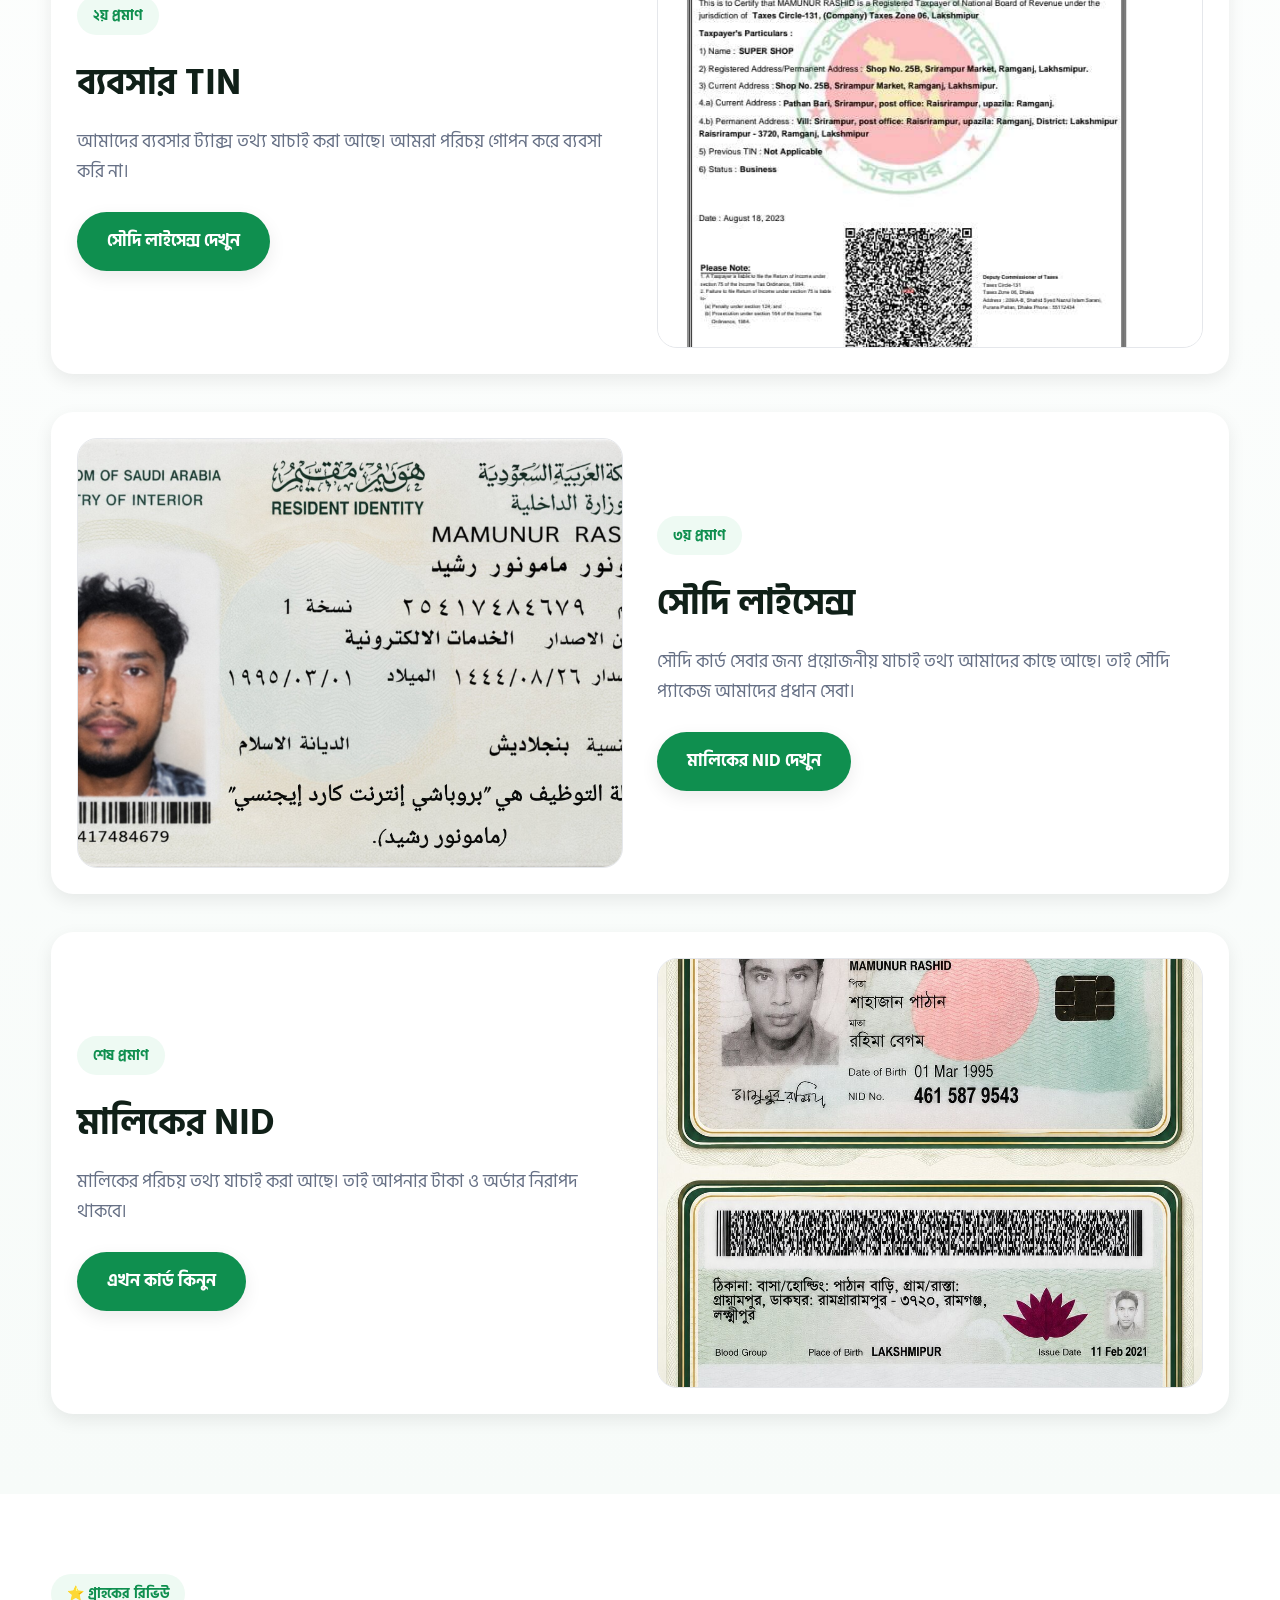
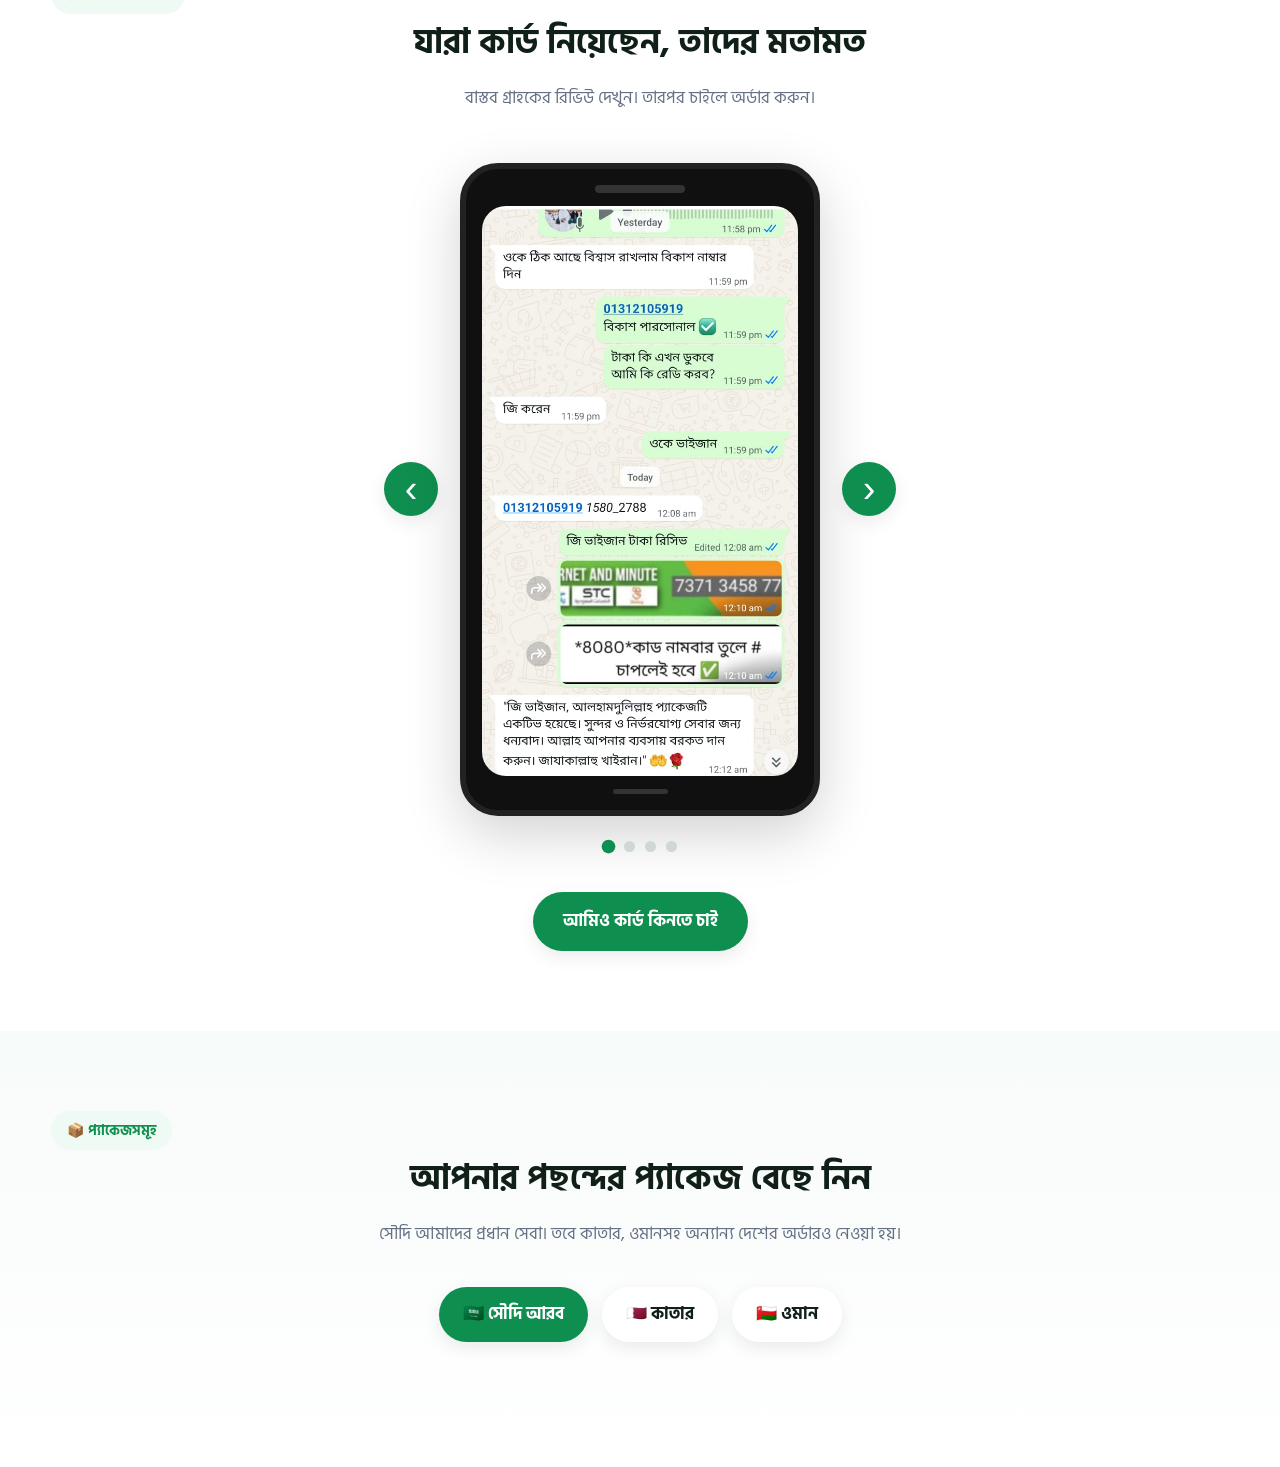
==== commit 9b4277da: "Update index.html" ====
--- a/index.html
+++ b/index.html
@@ -73,55 +73,72 @@
     </div>
   </header>
 
-  <!-- ===========================
-       Hero Section
-  =========================== -->
-  <main>
-
-    <section class="hero">
-      <div class="container hero-container">
-
-        <div class="hero-content">
-
-  <span class="badge">✅ যাচাই করা বিশ্বস্ত প্রতিষ্ঠান</span>
-
-  <p class="hero-small-title">
-    প্রবাসীদের জন্য বিশ্বস্ত ইন্টারনেট কার্ড সেবা প্রদানকারী প্রতিষ্ঠান
-  </p>
-
-  <h1>
-    প্রবাসী ইন্টারনেট কার্ড
-    <img class="title-badge" src="images/icons/fb-verified-badge.png" alt="verified">
-  </h1>
-
-  <p>
-    আমরা লাইসেন্স, TIN ও মালিকানা তথ্যসহ যাচাই করা একটি এজেন্সি।
-    তাই নিশ্চিন্তে আপনার পছন্দের দেশের ইন্টারনেট কার্ড অর্ডার করতে পারবেন।
-  </p>
-
-  <div class="hero-checks">
-    <span>✅ ট্রেড লাইসেন্স আছে</span>
-    <span>✅ TIN ভেরিফাইড</span>
-    <span>✅ সৌদি লাইসেন্স আছে</span>
-    <span>✅ আসল গ্রাহক রিভিউ</span>
-  </div>
-
-  <div class="hero-actions">
-    <a href="#proof" class="btn">আগে প্রমাণ দেখুন</a>
-    <a href="pages/order.html" class="btn btn-outline">কার্ড কিনুন</a>
-  </div>
-
-</div>
-
-        <div class="hero-image card">
-    <img src="images/owner/owner.jpeg" alt="এজেন্সি মালিক">
-
-    <div class="owner-label">
-        বাস্তব মালিক ও যাচাই করা এজেন্সি
-    </div>
-</div>
-        
-    </section>
+<!-- ===========================
+     Hero Section
+=========================== -->
+<main>
+
+  <section class="hero">
+    <div class="container hero-container">
+
+      <!-- Left -->
+      <div class="hero-content">
+
+        <span class="badge">✅ যাচাই করা বিশ্বস্ত প্রতিষ্ঠান</span>
+
+        <p class="hero-small-title">
+          প্রবাসীদের জন্য বিশ্বস্ত ইন্টারনেট কার্ড সেবা প্রদানকারী প্রতিষ্ঠান
+        </p>
+
+        <h1>
+          প্রবাসী ইন্টারনেট কার্ড
+          <img
+            class="title-badge"
+            src="images/icons/fb-verified-badge.png"
+            alt="Verified">
+        </h1>
+
+        <p>
+          আমরা লাইসেন্স, TIN ও মালিকানা তথ্যসহ যাচাই করা একটি এজেন্সি।
+          তাই নিশ্চিন্তে আপনার পছন্দের দেশের ইন্টারনেট কার্ড অর্ডার করতে পারবেন।
+        </p>
+
+        <div class="hero-checks">
+          <span>✅ ট্রেড লাইসেন্স আছে</span>
+          <span>✅ TIN ভেরিফাইড</span>
+          <span>✅ সৌদি লাইসেন্স আছে</span>
+          <span>✅ আসল গ্রাহক রিভিউ</span>
+        </div>
+
+        <div class="hero-actions">
+          <a href="#proof" class="btn">
+            আগে প্রমাণ দেখুন
+          </a>
+
+          <a href="pages/order.html" class="btn btn-outline">
+            কার্ড কিনুন
+          </a>
+        </div>
+
+      </div>
+
+      <!-- Right -->
+      <div class="hero-image card">
+
+        <img
+          src="images/owner/owner.jpeg"
+          alt="এজেন্সি মালিক">
+
+        <div class="owner-label">
+          বাস্তব মালিক ও যাচাই করা এজেন্সি
+        </div>
+
+      </div>
+
+    </div>
+  </section>
+
+</main>
 
     <!-- =====================================================
      আমরা কেন বিশ্বস্ত?
@@ -352,10 +369,10 @@
     </p>
 
     <div class="country-tabs">
-      <button class="country-tab active" data-country="saudi">🇸🇦 সৌদি আরব</button>
-      <button class="country-tab" data-country="qatar">🇶🇦 কাতার</button>
-      <button class="country-tab" data-country="oman">🇴🇲 ওমান</button>
-    </div>
+  <a class="country-tab active" href="pages/order.html?country=saudi">🇸🇦 সৌদি আরব</a>
+  <a class="country-tab" href="pages/order.html?country=qatar">🇶🇦 কাতার</a>
+  <a class="country-tab" href="pages/order.html?country=oman">🇴🇲 ওমান</a>
+</div>
 
     <div class="package-grid" id="packageGrid"></div>
 
--- a/css/style.css
+++ b/css/style.css
@@ -963,8 +963,18 @@
 
 
 .hero-small-title{
-  margin-top:18px;
-  font-size:22px;
-  font-weight:800;
-  color:var(--primary);
-}
+    margin:18px 0 10px;
+    color:var(--primary);
+    font-size:20px;
+    font-weight:700;
+    line-height:1.5;
+}
+
+.owner-label{
+    background:#0d2518;
+    color:#fff;
+    text-align:center;
+    padding:16px;
+    font-weight:700;
+    border-radius:0 0 18px 18px;
+}
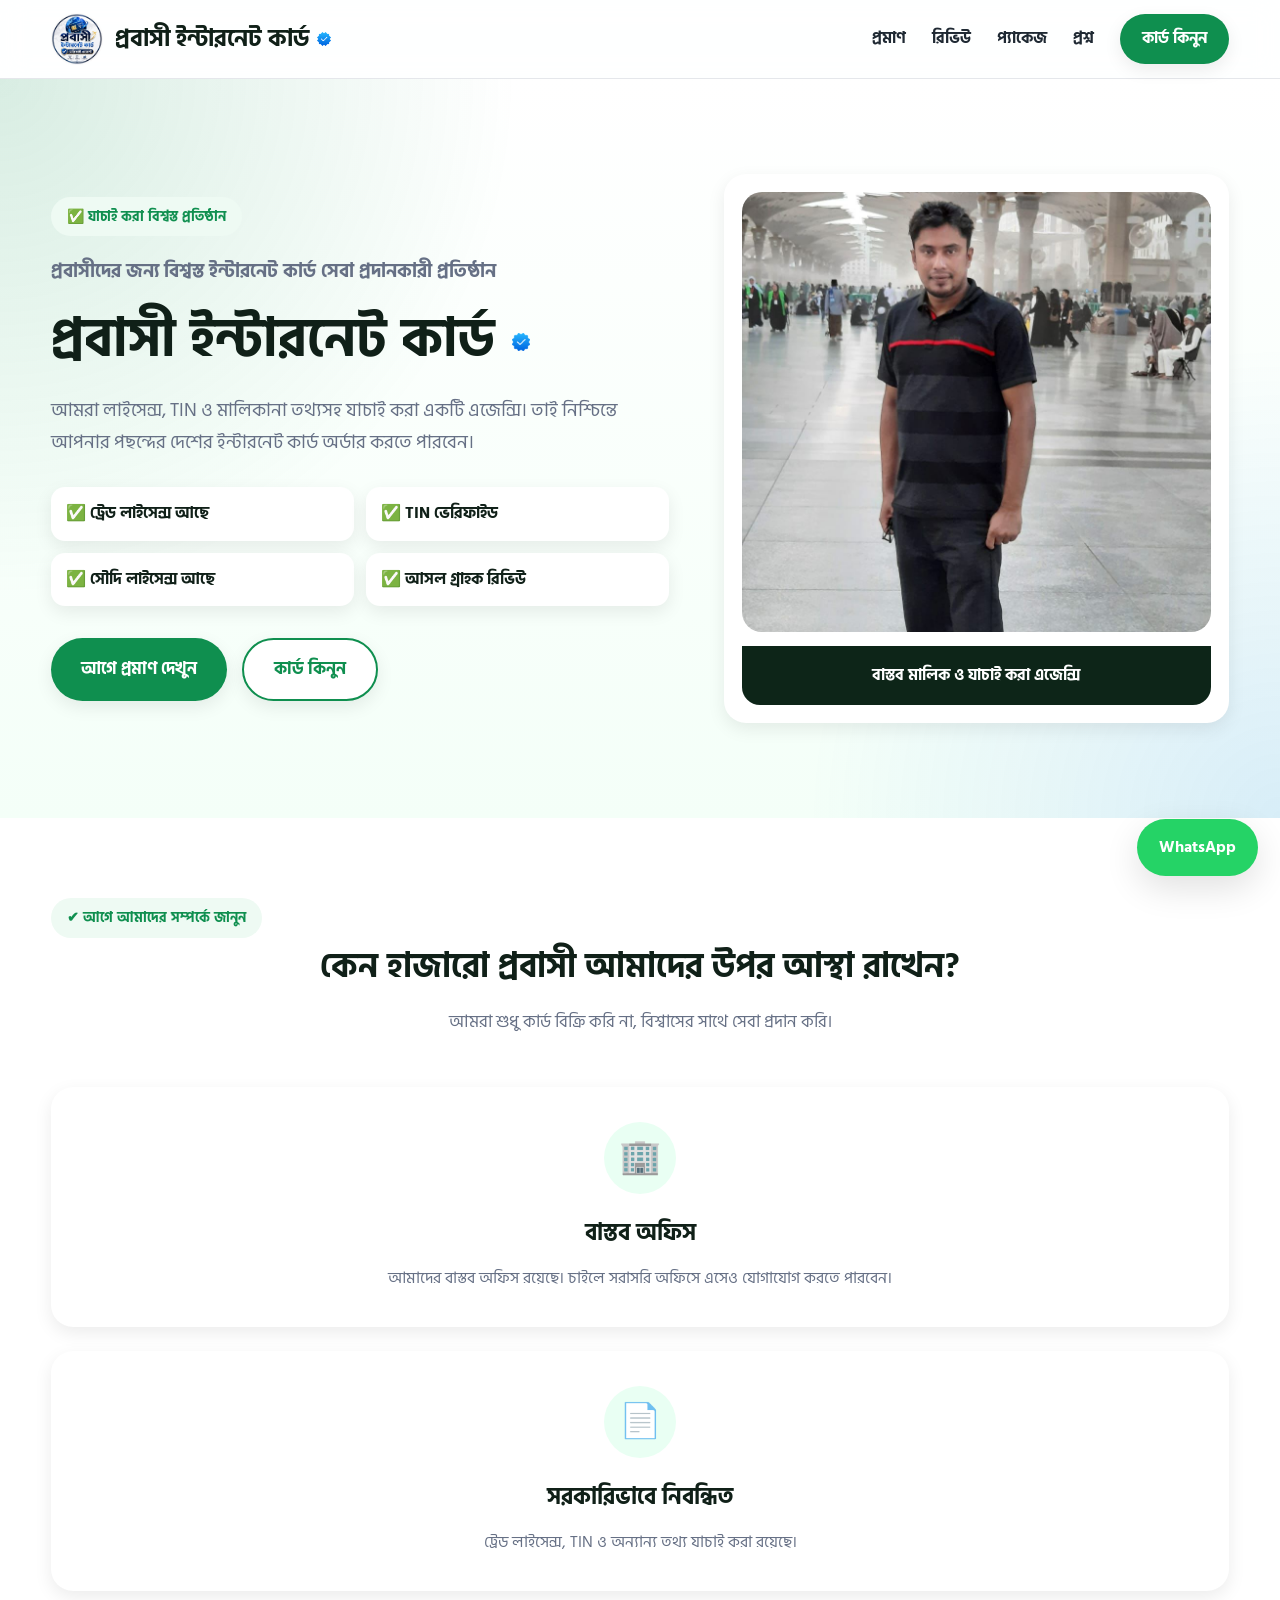
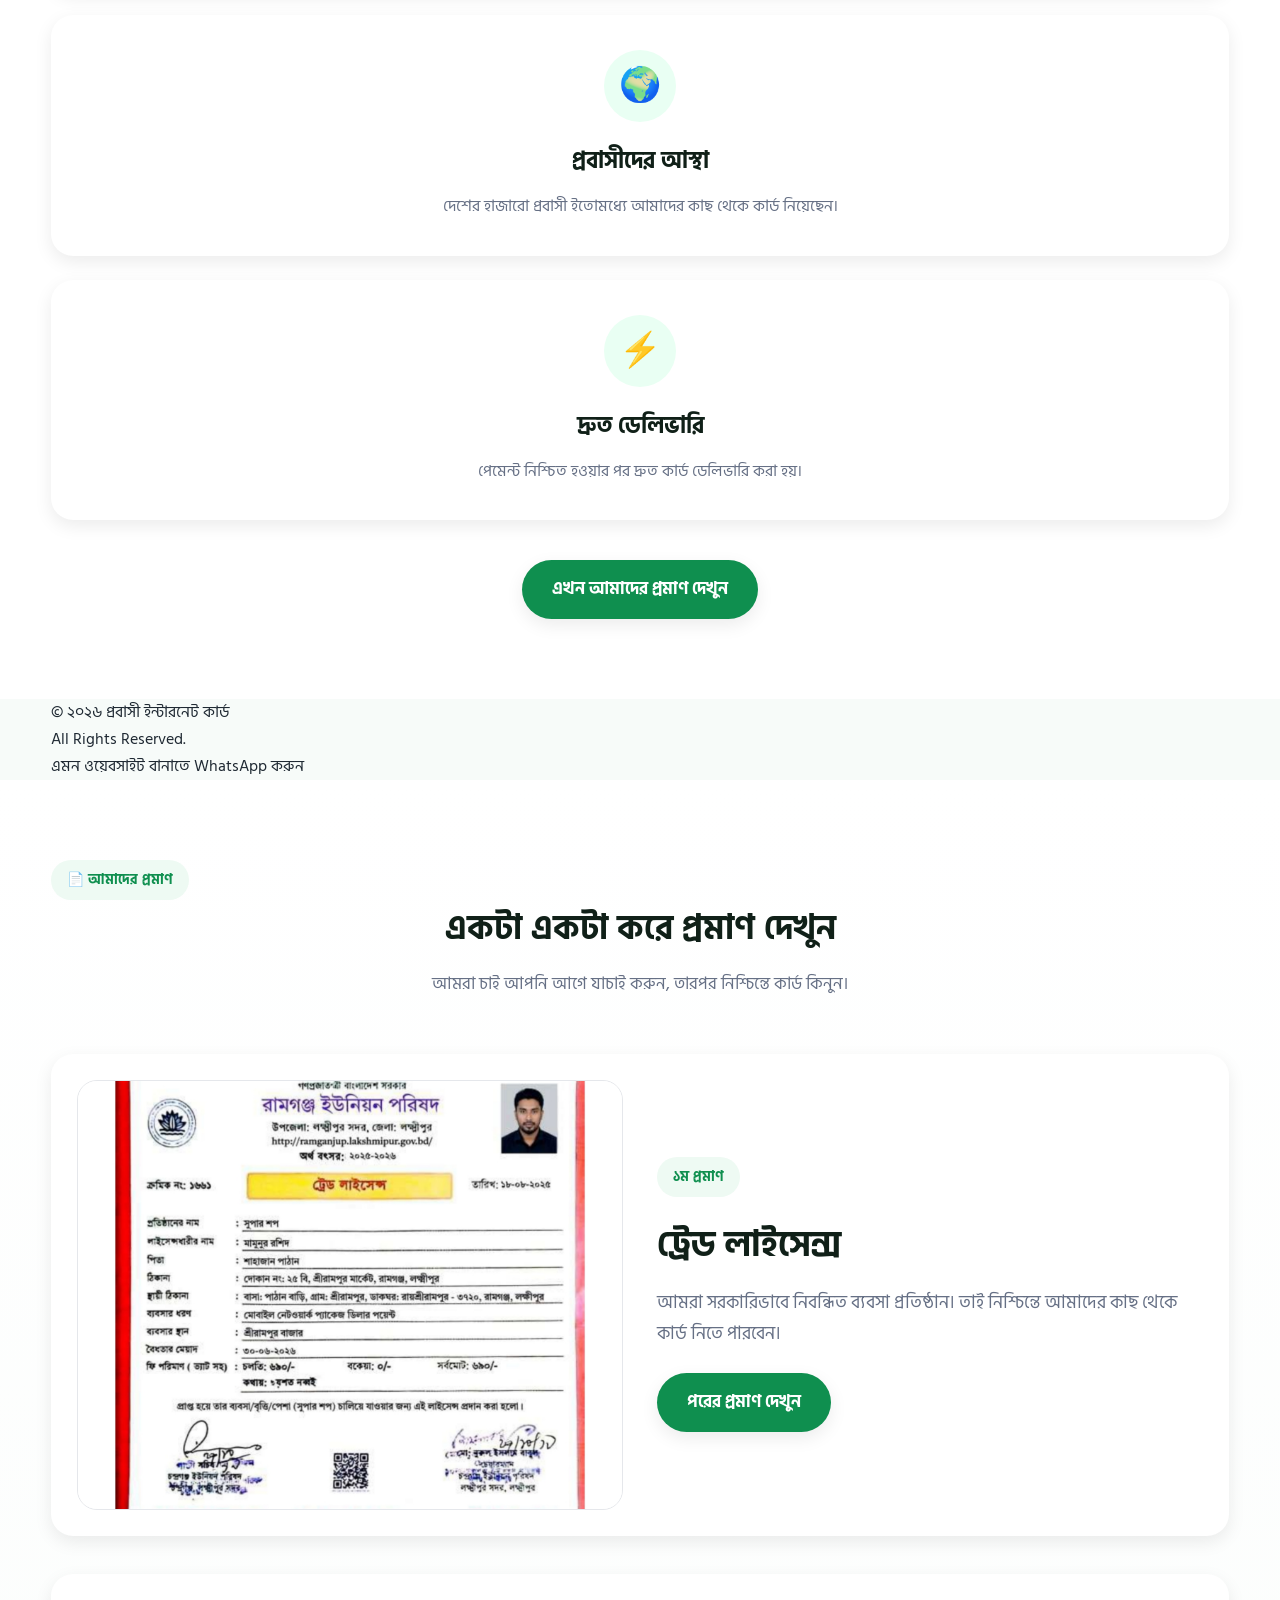
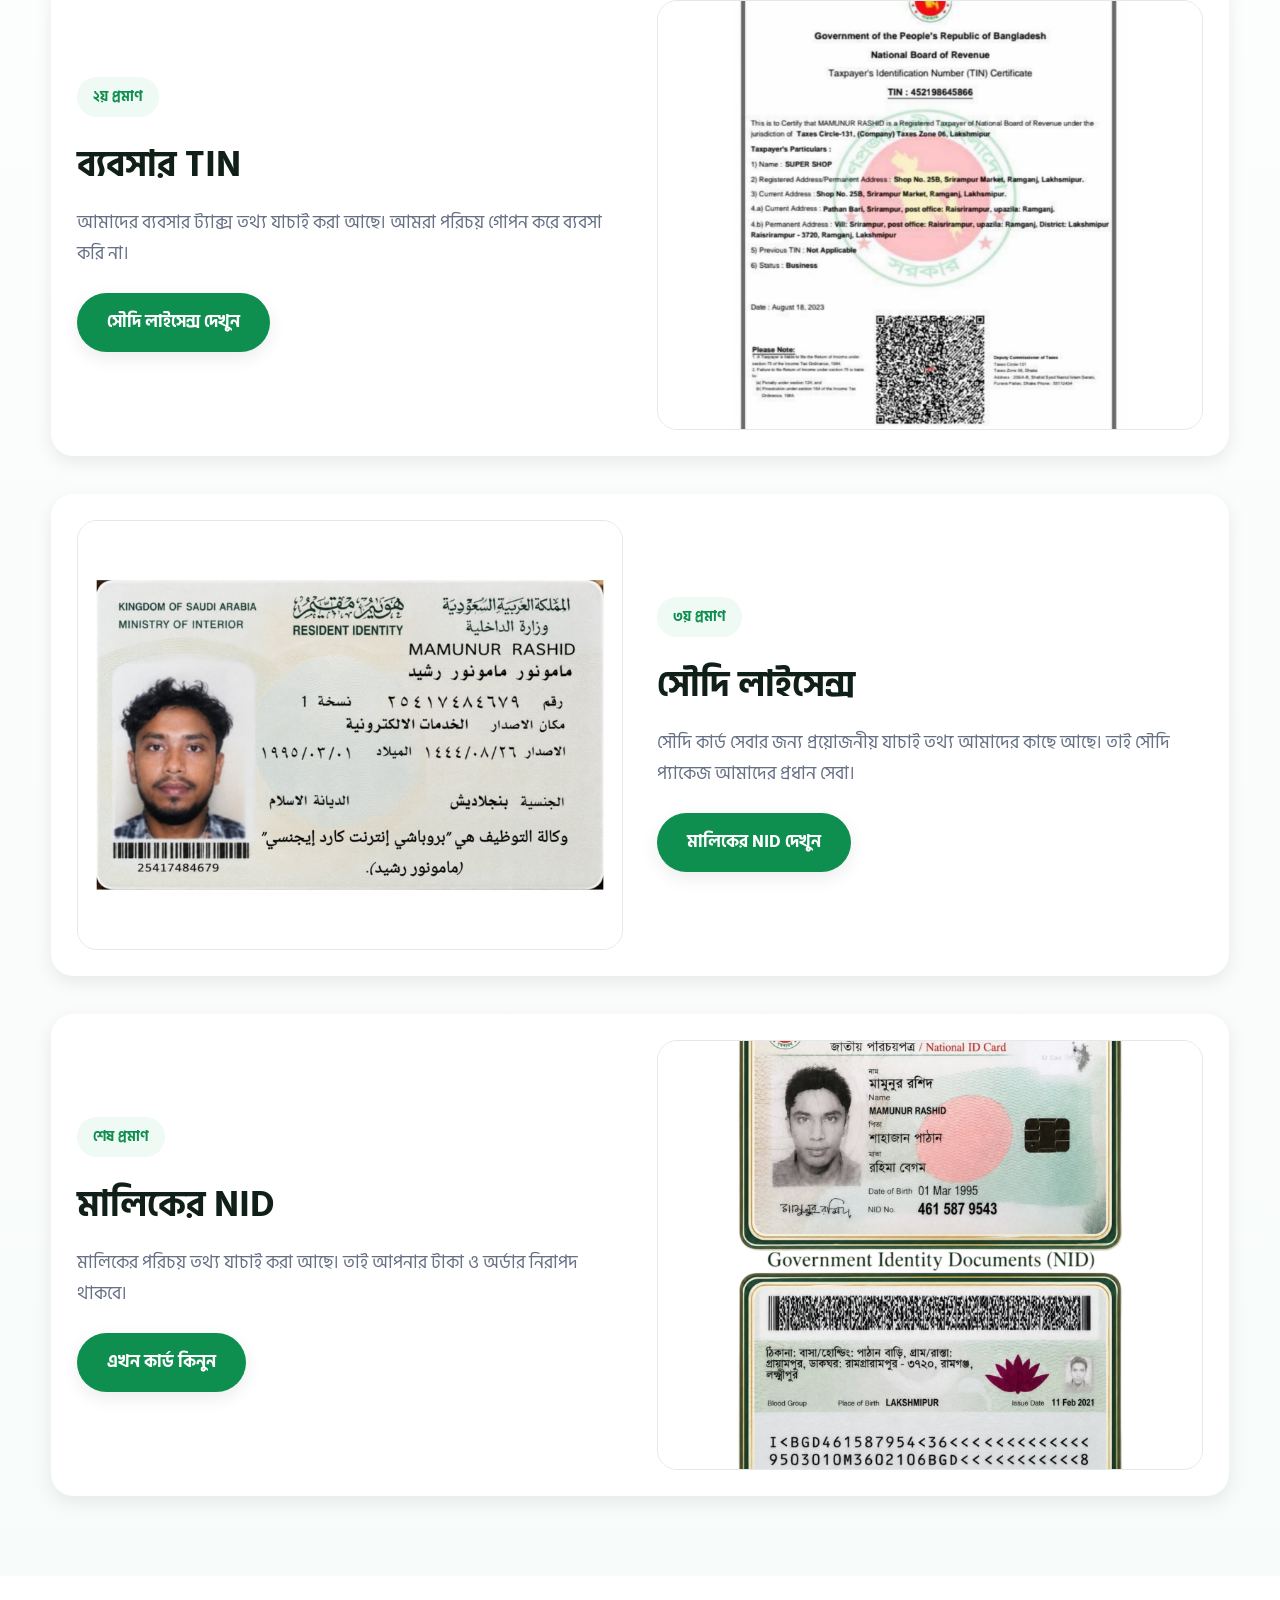
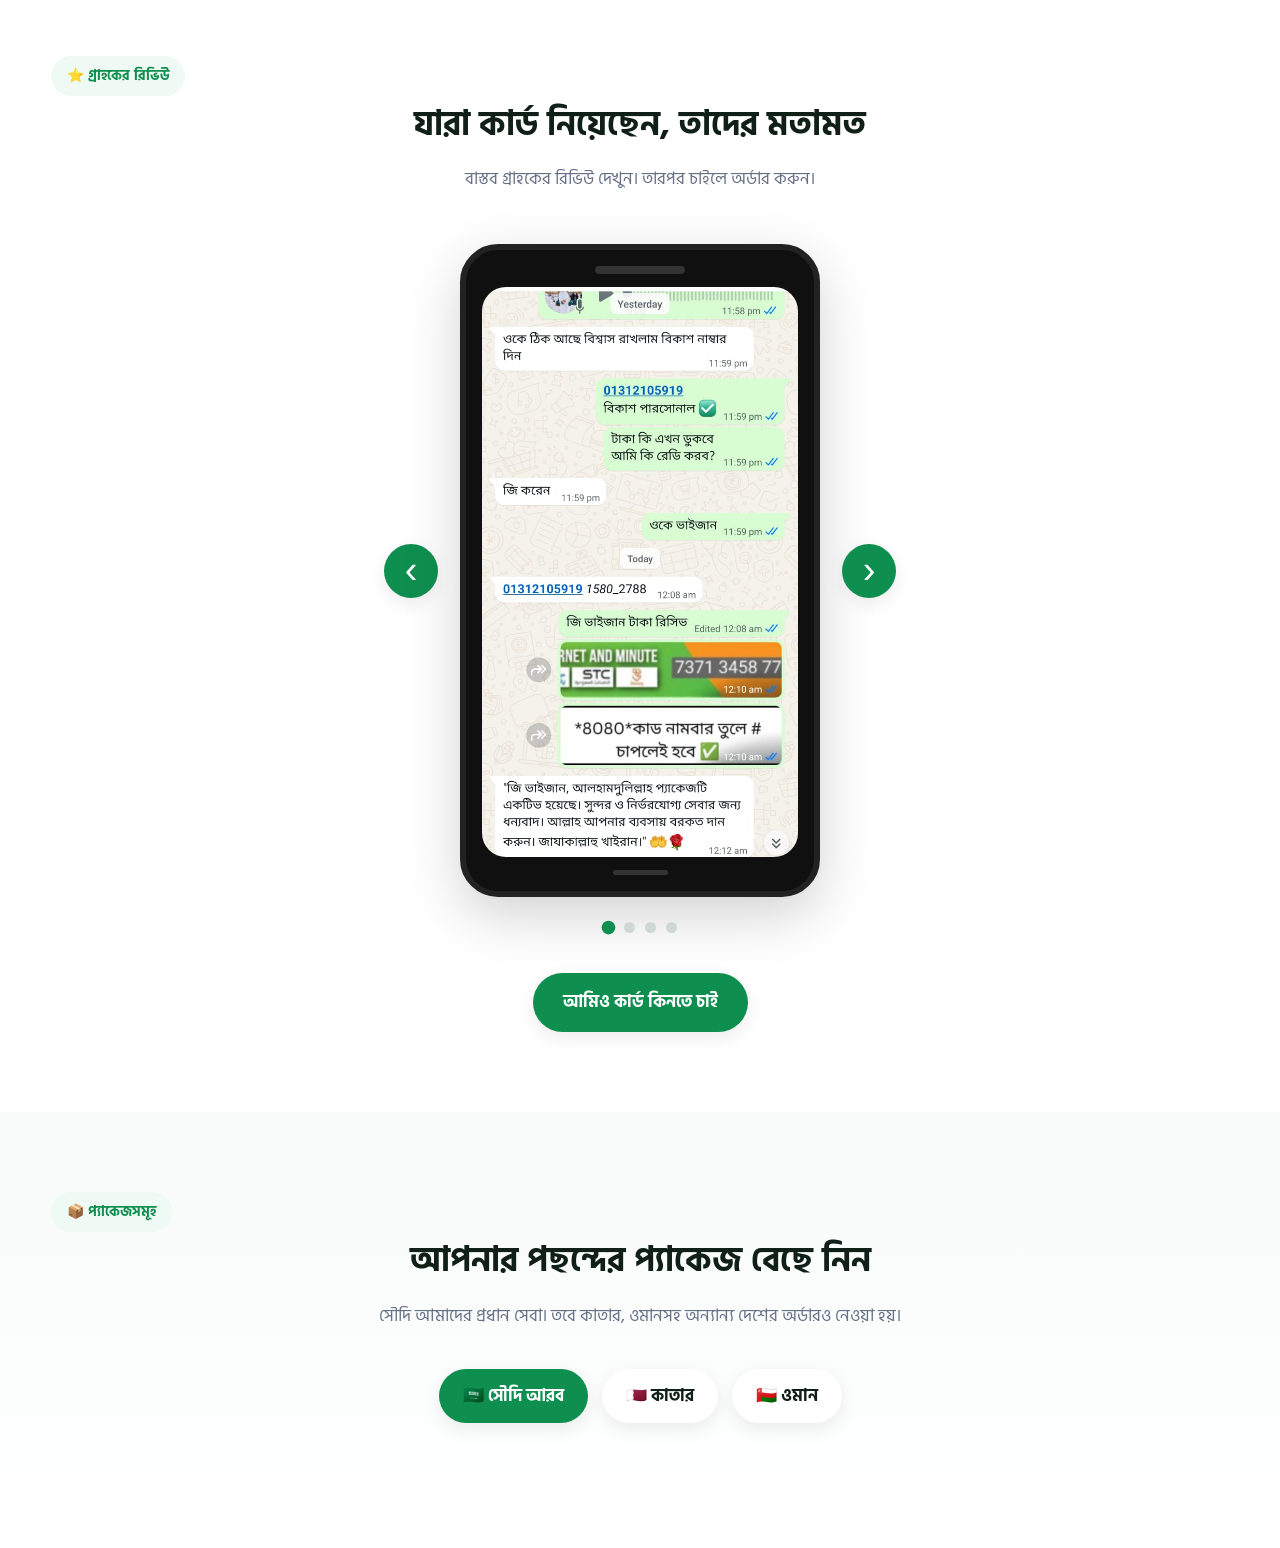
==== commit fa4932f9: "Update index.html" ====
--- a/index.html
+++ b/index.html
@@ -224,6 +224,16 @@
 
   </main>
 
+  <footer class="site-footer">
+  <div class="container">
+    <p>© ২০২৬ প্রবাসী ইন্টারনেট কার্ড</p>
+    <p>All Rights Reserved.</p>
+
+    <a class="developer-btn" href="https://wa.me/8801849668609" target="_blank">
+      এমন ওয়েবসাইট বানাতে WhatsApp করুন
+    </a>
+  </div>
+</footer>
   <!-- =====================================================
      Floating Action Buttons
 ====================================================== -->
--- a/css/responsive.css
+++ b/css/responsive.css
@@ -236,3 +236,34 @@
     padding-bottom:58px;
   }
 }
+
+
+@media (max-width: 576px){
+
+  .reviews-section{
+    overflow:hidden;
+  }
+
+  .review-wrap{
+    gap:8px;
+  }
+
+  .phone-frame{
+    width:270px;
+    padding:10px;
+    border-radius:28px;
+    border-width:5px;
+  }
+
+  .phone-frame img{
+    height:470px;
+    border-radius:20px;
+  }
+
+  .review-arrow{
+    width:42px;
+    height:42px;
+    font-size:30px;
+    flex-shrink:0;
+  }
+}
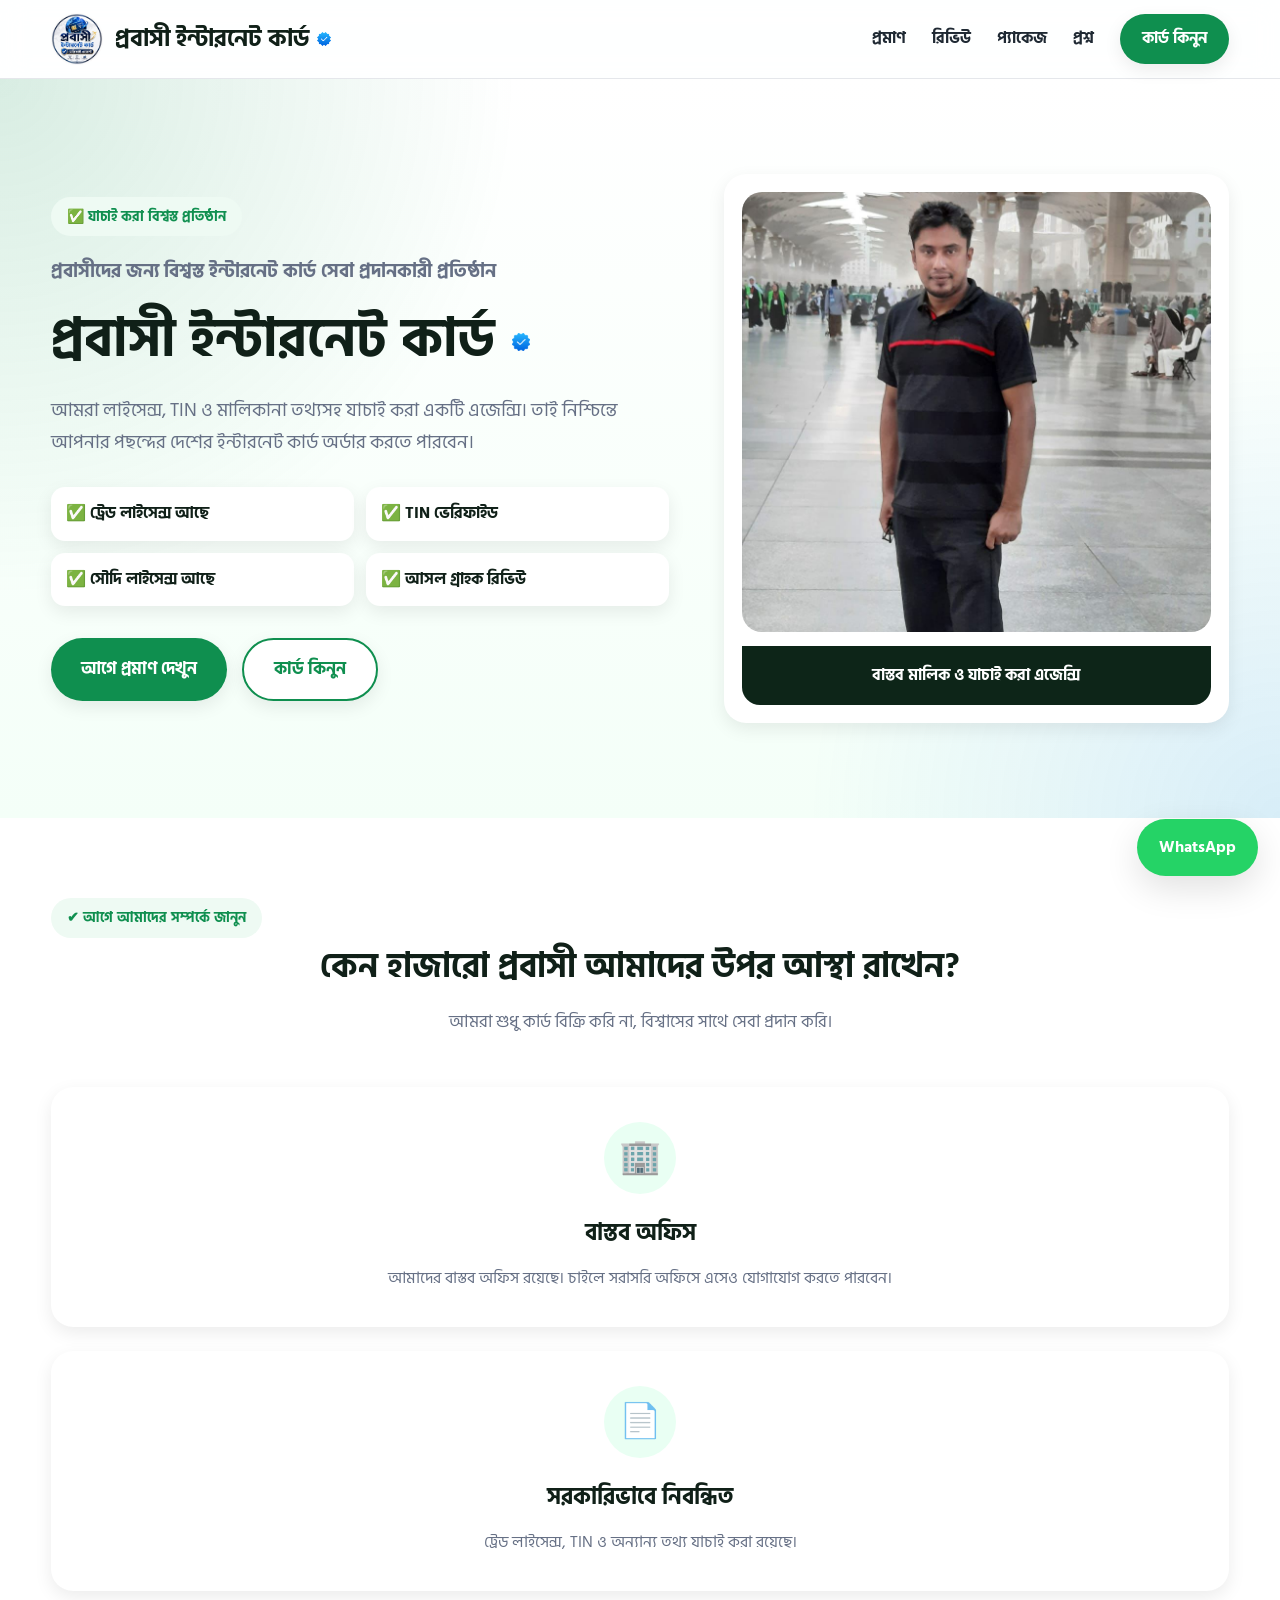
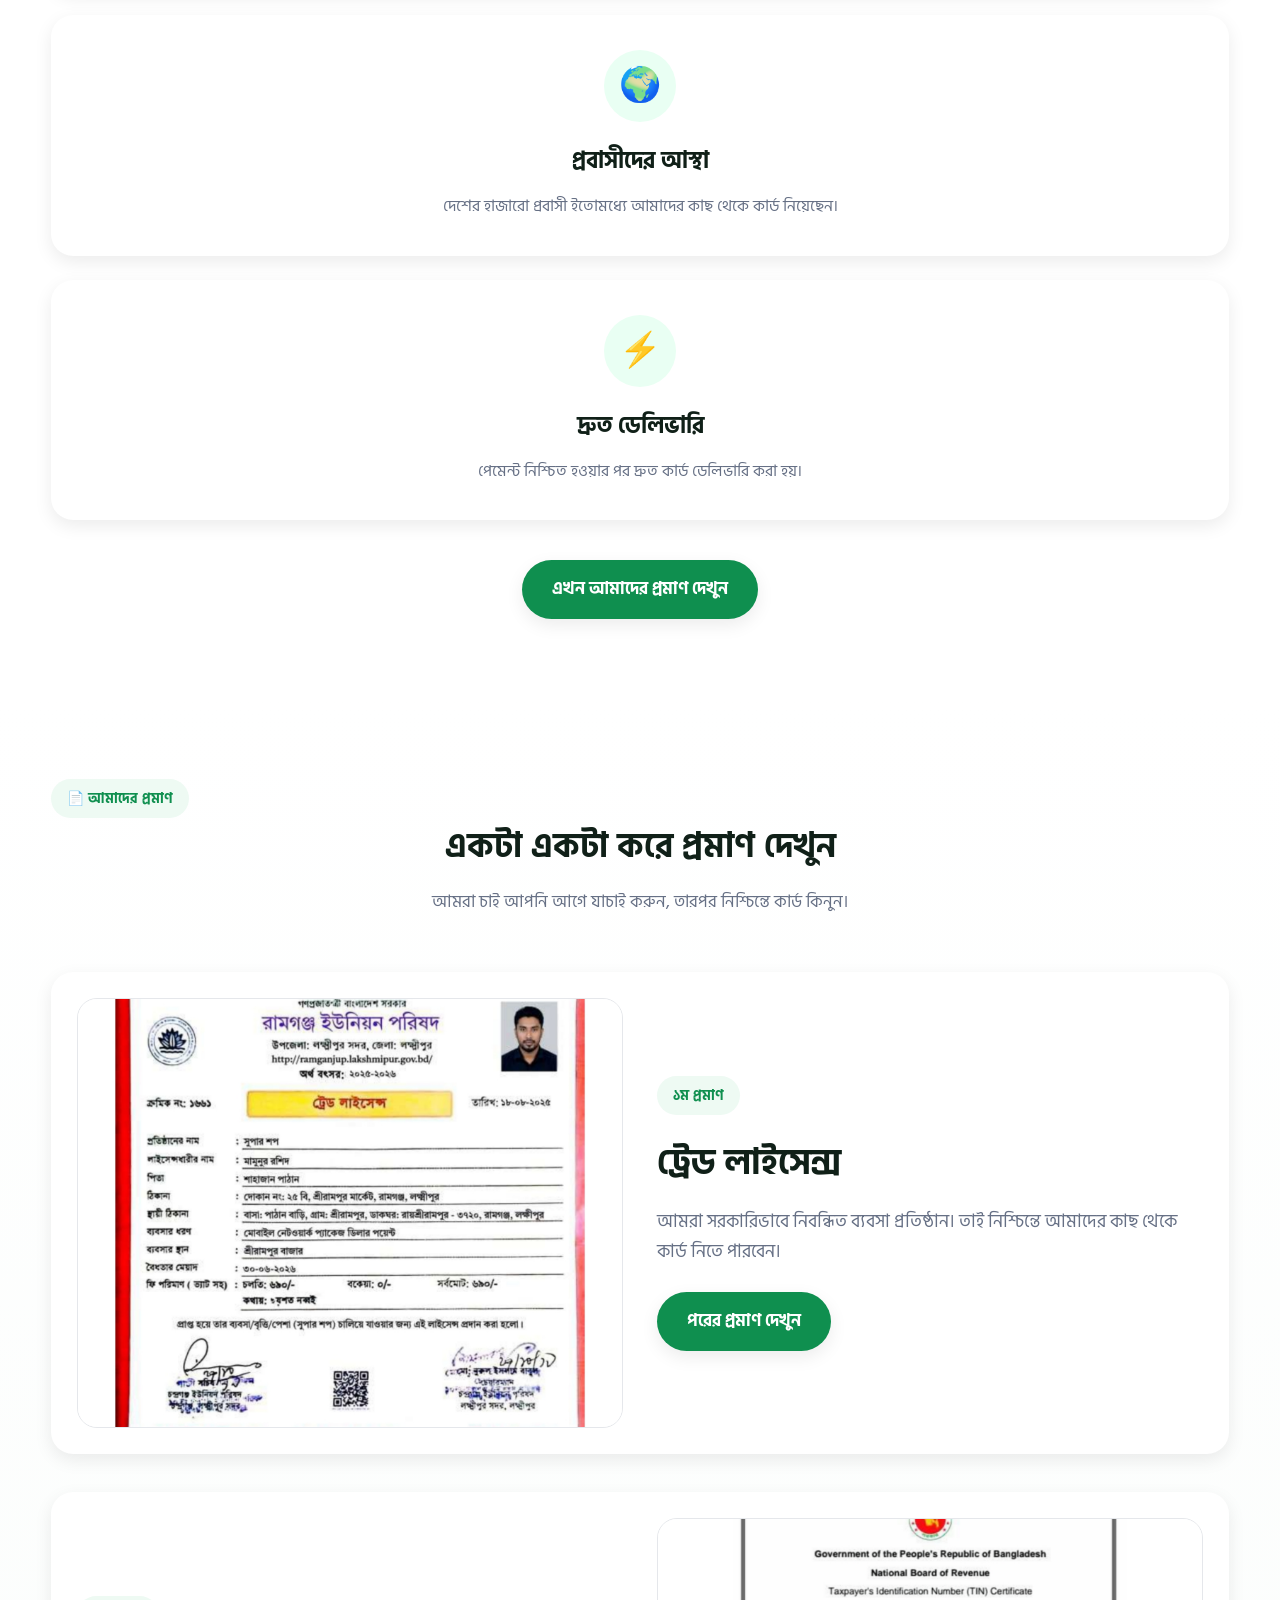
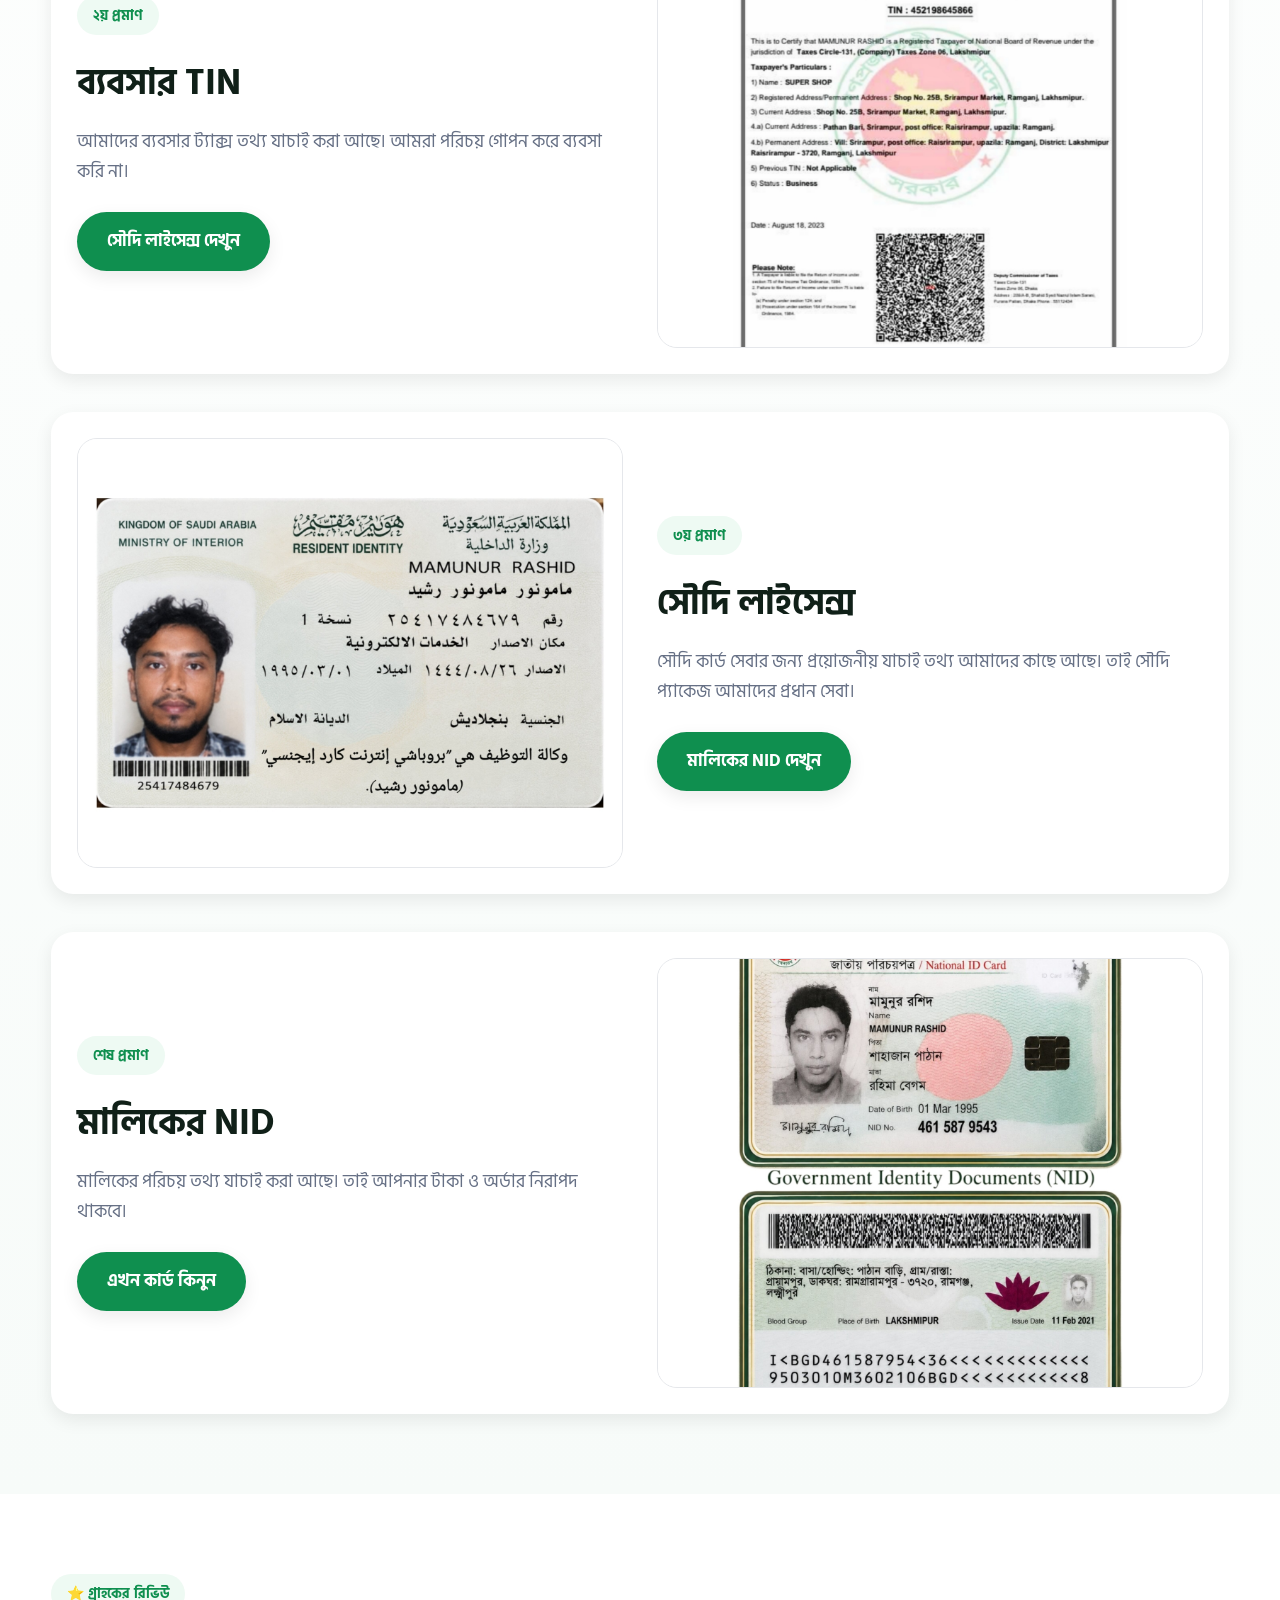
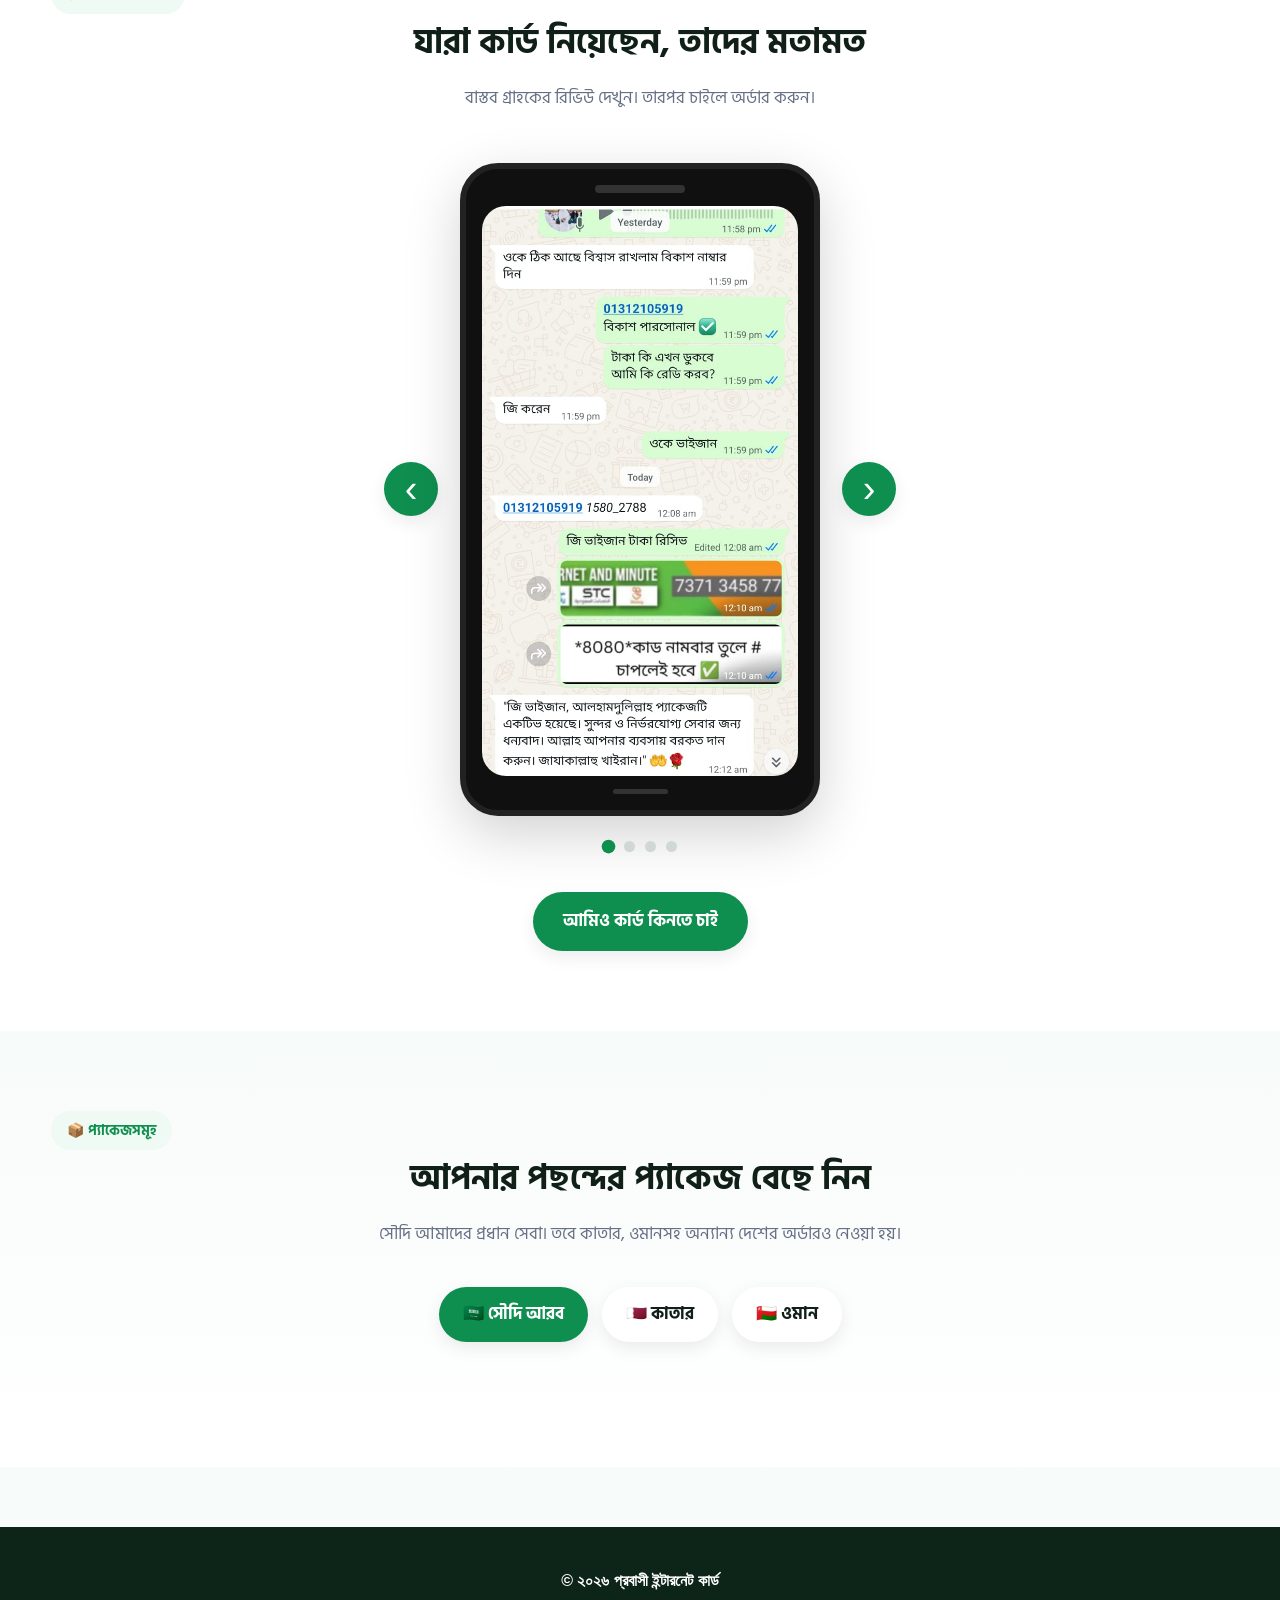
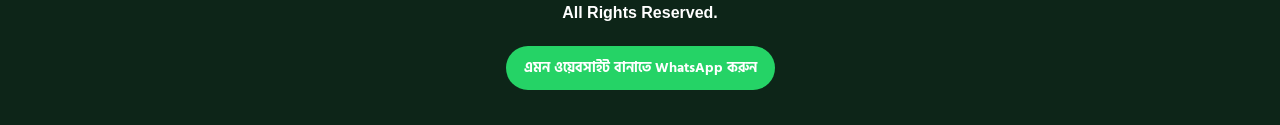
==== commit 94076f87: "Update index.html" ====
--- a/index.html
+++ b/index.html
@@ -224,30 +224,6 @@
 
   </main>
 
-  <footer class="site-footer">
-  <div class="container">
-    <p>© ২০২৬ প্রবাসী ইন্টারনেট কার্ড</p>
-    <p>All Rights Reserved.</p>
-
-    <a class="developer-btn" href="https://wa.me/8801849668609" target="_blank">
-      এমন ওয়েবসাইট বানাতে WhatsApp করুন
-    </a>
-  </div>
-</footer>
-  <!-- =====================================================
-     Floating Action Buttons
-====================================================== -->
-
-<a href="https://wa.me/8801627330634" class="float-whatsapp" target="_blank">
-  WhatsApp
-</a>
-
-<div class="mobile-bottom-bar">
-  <a href="https://wa.me/8801627330634" target="_blank">WhatsApp</a>
-  <a href="pages/order.html">কার্ড কিনুন</a>
-</div>
-
-
   <!-- =====================================================
      প্রমাণ ও যাচাই তথ্য - Premium Flow
 ====================================================== -->
@@ -389,7 +365,34 @@
   </div>
 
 </section>
-
+  
+<footer class="site-footer">
+  <div class="container">
+    <p>© ২০২৬ প্রবাসী ইন্টারনেট কার্ড</p>
+    <p>All Rights Reserved.</p>
+
+    <a class="developer-btn"
+       href="https://wa.me/8801849668609"
+       target="_blank">
+       এমন ওয়েবসাইট বানাতে WhatsApp করুন
+    </a>
+  </div>
+</footer>
+<!-- =====================================================
+     Floating Action Buttons
+====================================================== -->
+
+<a href="https://wa.me/8801627330634" class="float-whatsapp" target="_blank">
+  WhatsApp
+</a>
+
+<div class="mobile-bottom-bar">
+  <a href="https://wa.me/8801627330634" target="_blank">WhatsApp</a>
+  <a href="pages/order.html">কার্ড কিনুন</a>
+</div>
+
+
+  
   <!-- ===========================
        JS Files
   =========================== -->
--- a/css/style.css
+++ b/css/style.css
@@ -978,3 +978,29 @@
     font-weight:700;
     border-radius:0 0 18px 18px;
 }
+
+
+.site-footer{
+  background:#0d2518;
+  color:#fff;
+  text-align:center;
+  padding:35px 15px;
+  margin-top:60px;
+}
+
+.site-footer p{
+  margin:5px 0;
+  font-weight:600;
+}
+
+.developer-btn{
+  display:inline-block;
+  margin-top:15px;
+  background:#25D366;
+  color:#fff;
+  padding:10px 18px;
+  border-radius:999px;
+  font-weight:800;
+  font-size:14px;
+  border:none;
+}
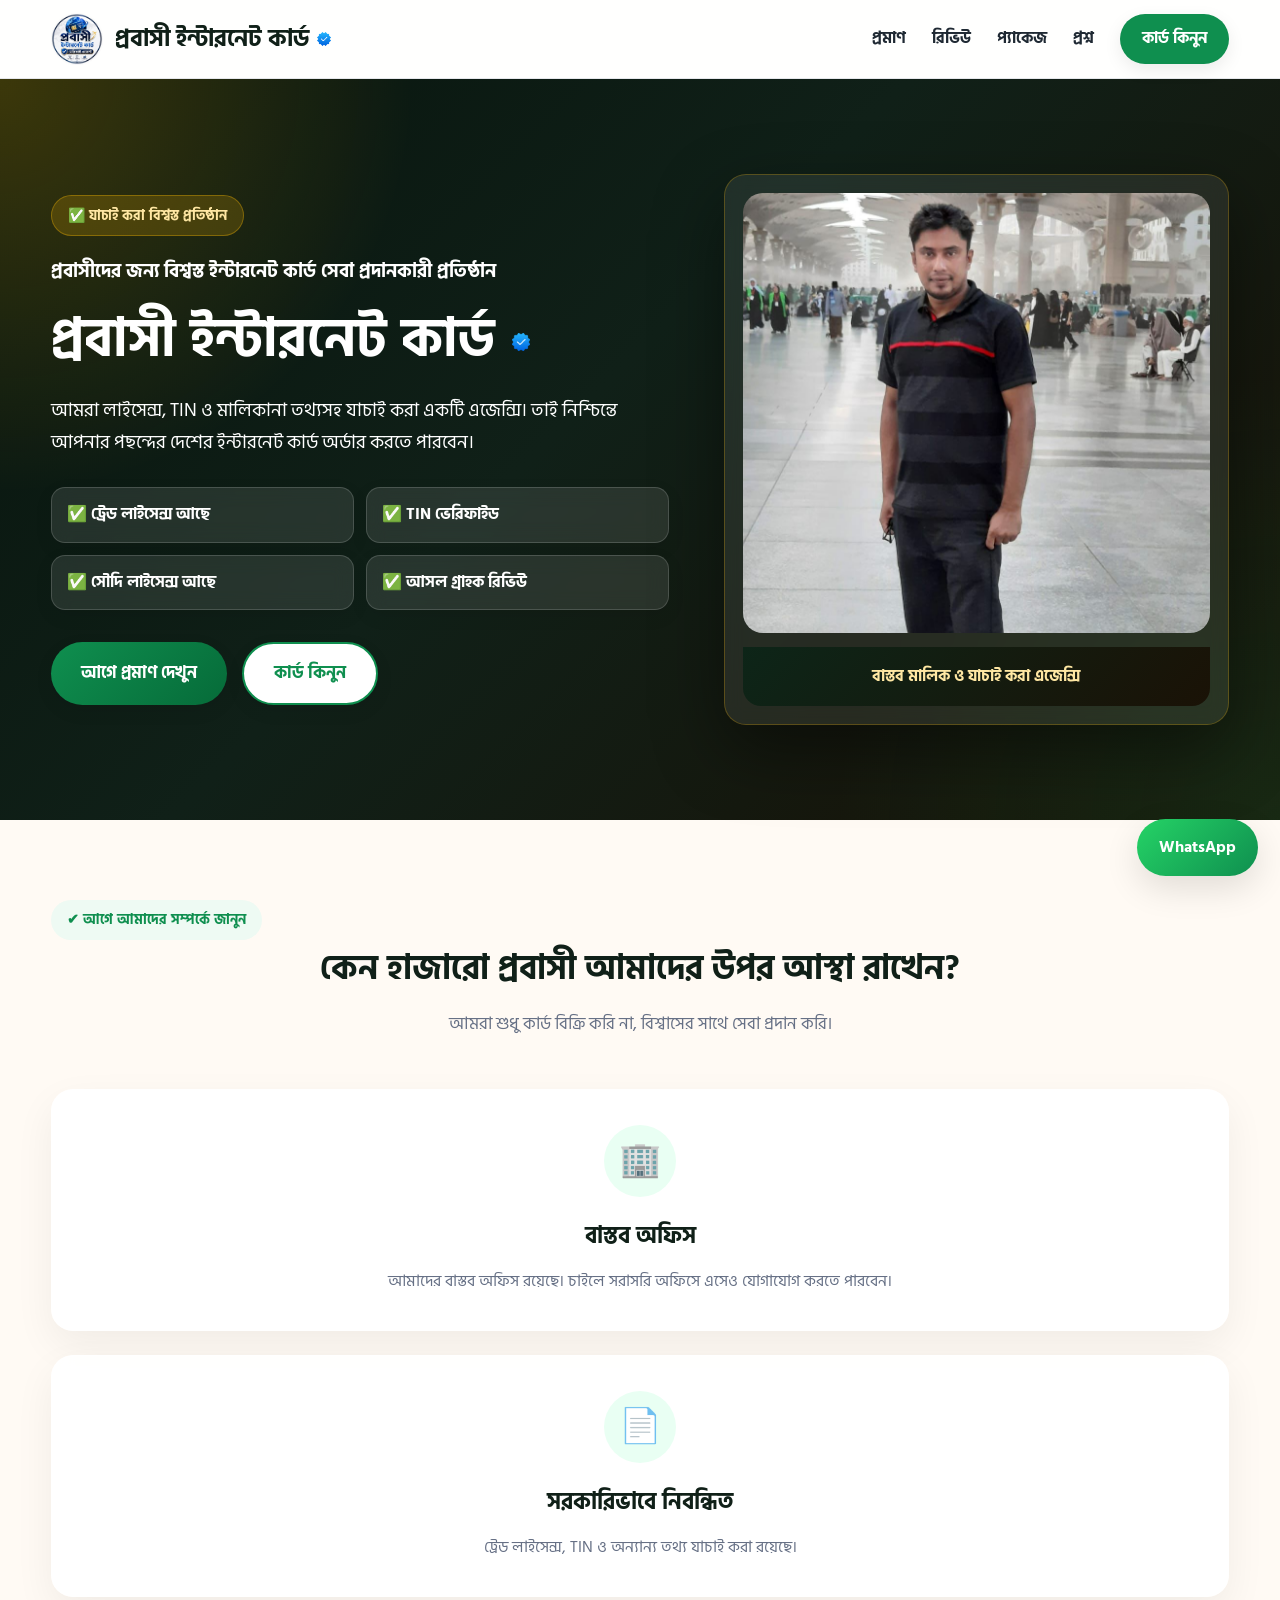
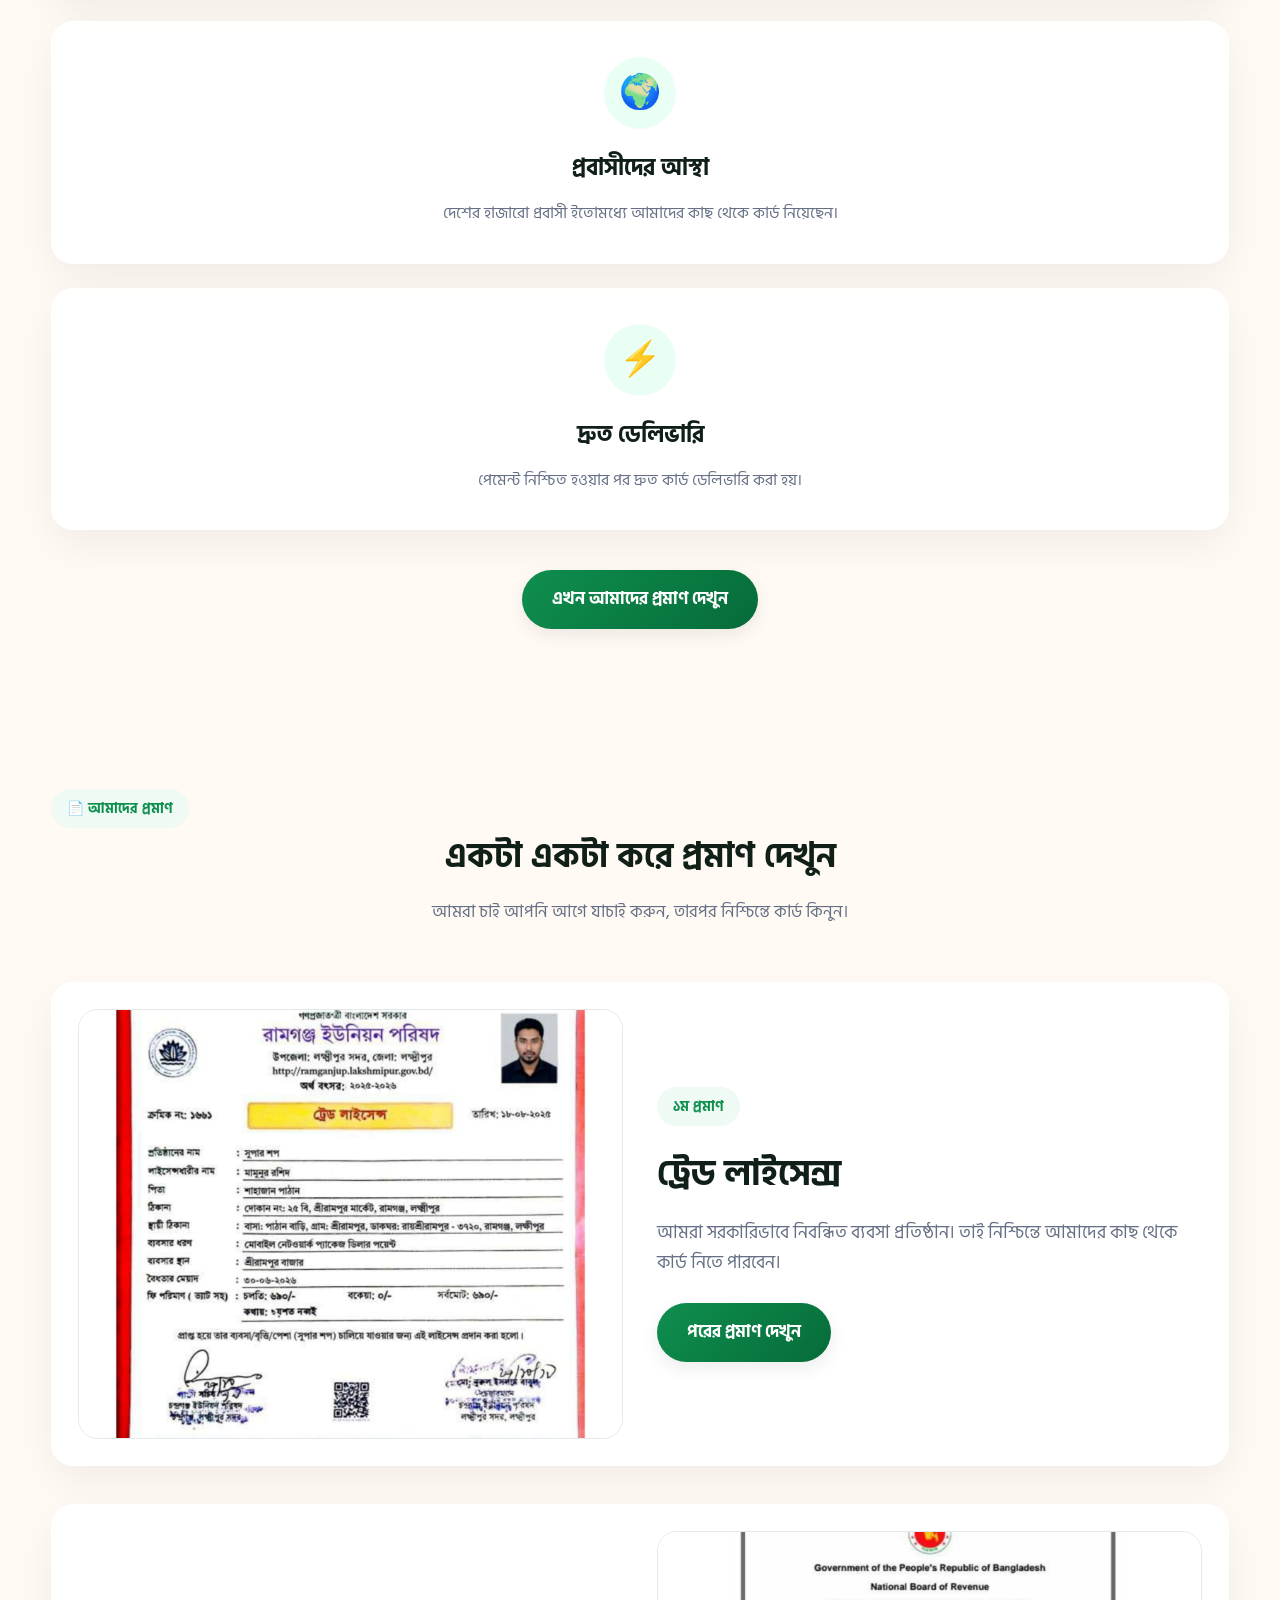
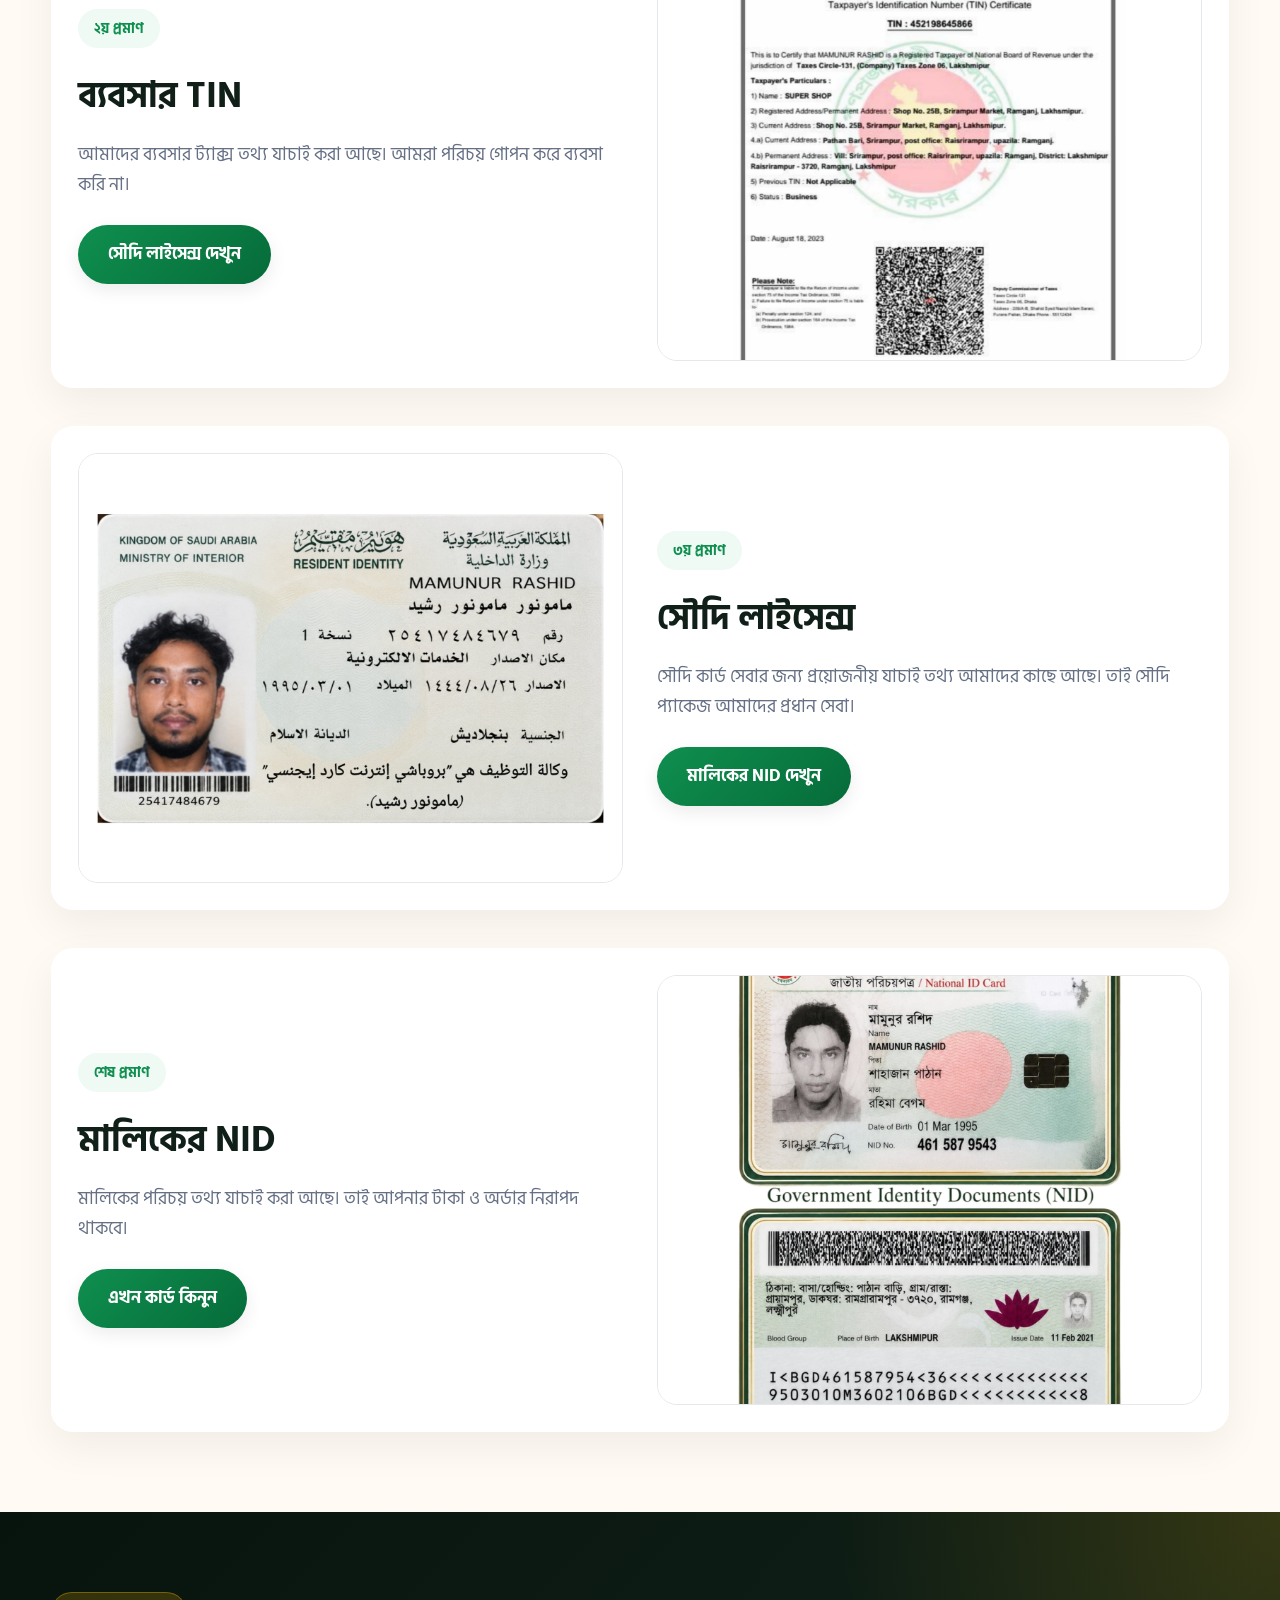
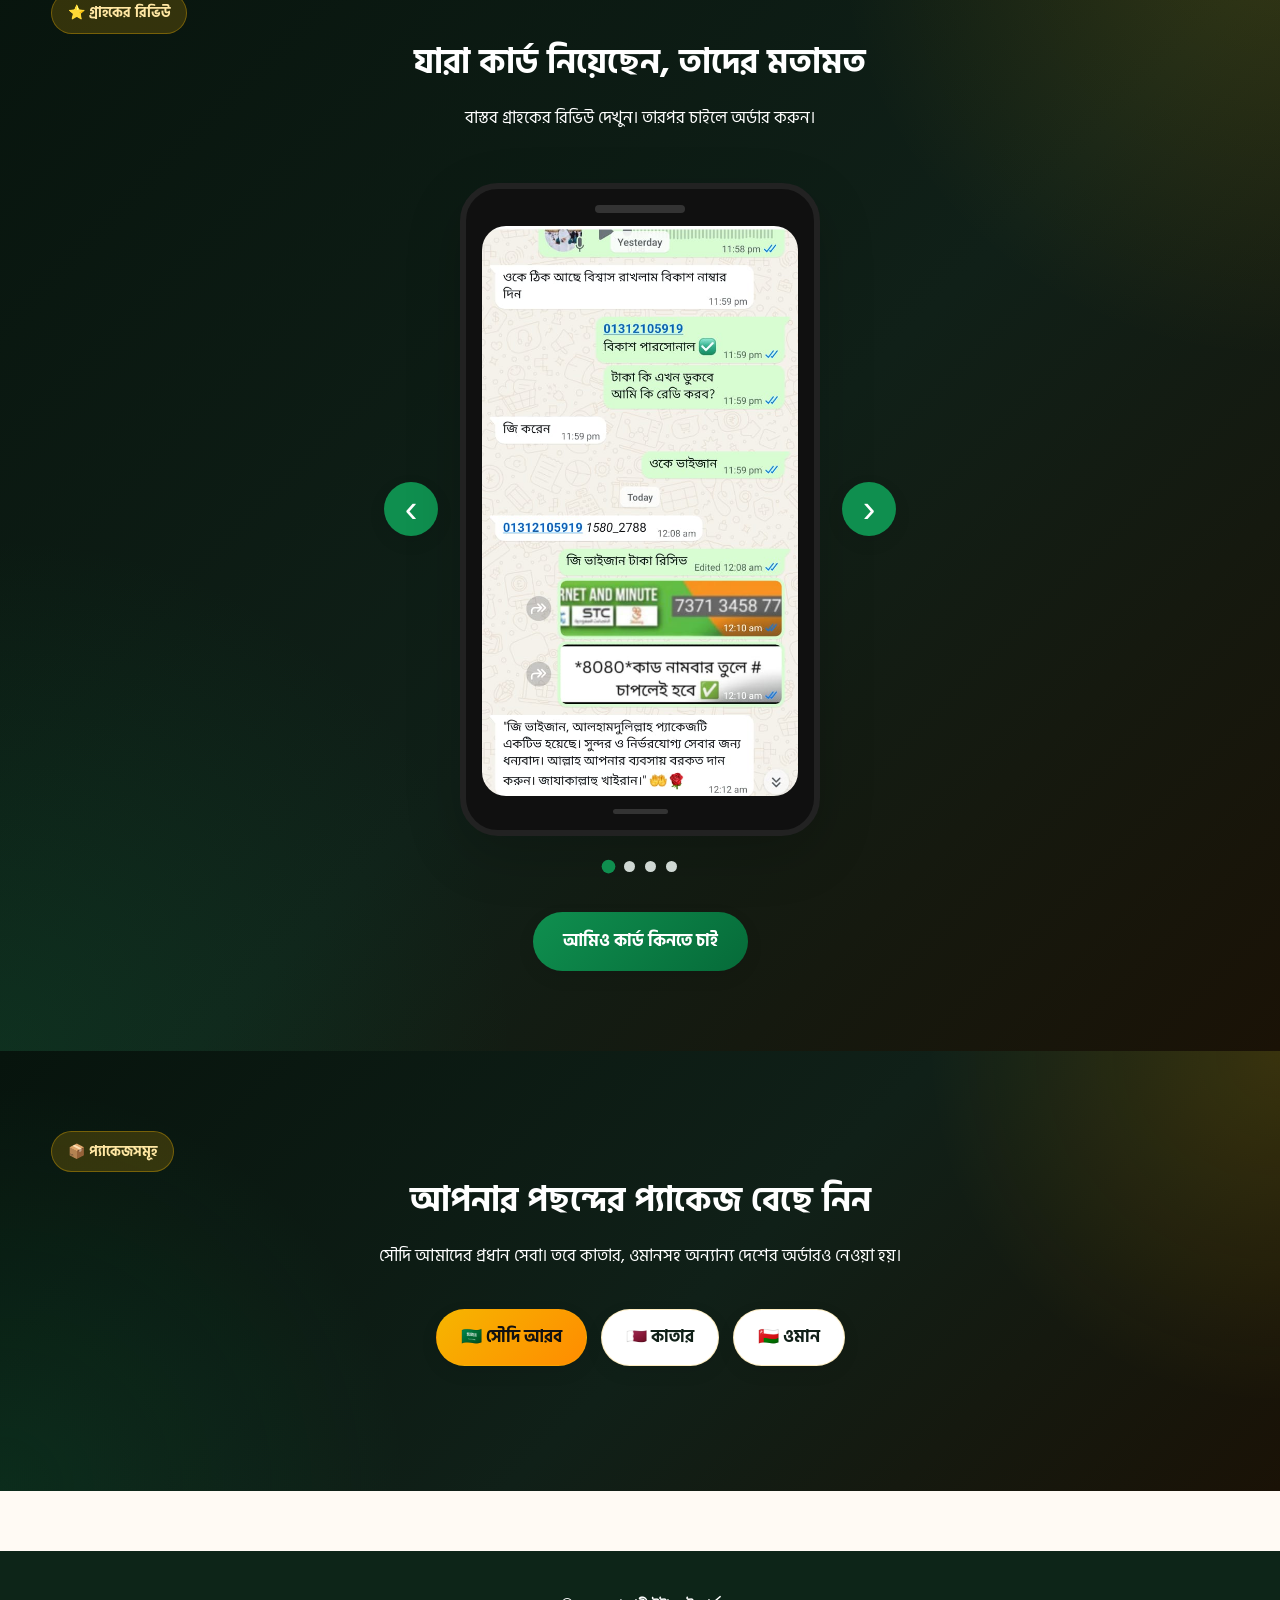
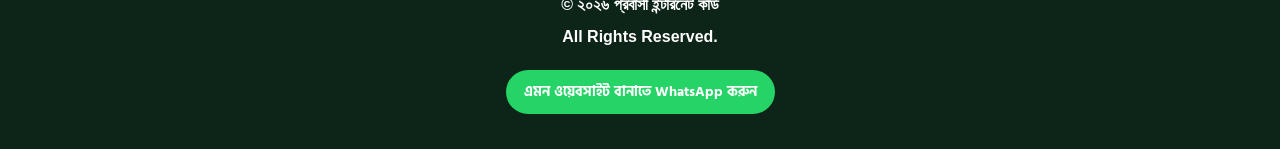
==== commit 0048fcce: "Update link reference and text in index.html" ====
--- a/index.html
+++ b/index.html
@@ -8,6 +8,20 @@
   <meta name="viewport" content="width=device-width, initial-scale=1.0">
 
   <title>প্রবাসী ইন্টারনেট কার্ড | বিশ্বস্ত এজেন্সি</title>
+
+  <!-- =====================================================
+     META PIXEL
+     Future Use
+====================================================== -->
+
+<!--
+PASTE META PIXEL CODE HERE
+-->
+
+<!-- =====================================================
+     END META PIXEL
+====================================================== -->
+
 
   <meta name="description" content="প্রবাসীদের জন্য বিশ্বস্ত ইন্টারনেট কার্ড সেবা। সৌদি, কাতার, ওমানসহ বিভিন্ন দেশের ইন্টারনেট কার্ড সহজে অর্ডার করুন।">
 
@@ -212,9 +226,9 @@
 
         <div class="text-center mt-40">
 
-            <a href="#owner-section" class="btn">
-                এখন আমাদের প্রমাণ দেখুন
-            </a>
+         <a href="#proof" class="btn">
+    এখন আমাদের প্রমাণ দেখুন
+</a>
 
         </div>
 
--- a/css/style.css
+++ b/css/style.css
@@ -21,16 +21,14 @@
     scroll-behavior:smooth;
 }
 
+
 body{
-
     font-family:'Hind Siliguri',sans-serif;
-    background:var(--bg);
+    background:#fffaf4;
     color:var(--text);
     line-height:1.7;
     overflow-x:hidden;
-
-}
-
+}
 /* Selection */
 
 ::selection{
@@ -569,6 +567,7 @@
 
 .owner-section{
   background:linear-gradient(180deg,#f7fbf9,#ffffff);
+   
 }
 
 .owner-container{
@@ -636,7 +635,7 @@
 ====================================================== */
 
 .proof-section{
-  background:linear-gradient(180deg,#ffffff,#f7fbf9);
+   background:linear-gradient(180deg,#f8f6f1,#efede7);
 }
 
 .proof-flow{
@@ -1004,3 +1003,139 @@
   font-size:14px;
   border:none;
 }
+
+
+/* ===================================
+   Premium Soft Background
+=================================== */
+
+.hero,
+.about-section,
+.owner-section,
+.proof-section,
+.reviews-section,
+.packages-section,
+.faq-section{
+    background:transparent;
+}
+
+.card,
+.package-card,
+.review-card,
+.proof-card,
+.owner-card{
+    background:rgba(255,255,255,.93);
+    backdrop-filter:blur(10px);
+
+    box-shadow:
+    0 15px 40px rgba(0,0,0,.06);
+
+    border:1px solid rgba(255,255,255,.7);
+}
+
+.hero,
+.why-us,
+.owner-section,
+.proof-section,
+.reviews-section,
+.packages-section{
+
+    background:transparent;
+
+}
+
+
+/* ======================================================
+   THEME 3: EMIRATES LUXURY UPGRADE
+====================================================== */
+
+.hero{
+    background:
+    radial-gradient(circle at top left, rgba(246,181,0,.22), transparent 28%),
+    radial-gradient(circle at bottom right, rgba(15,143,79,.18), transparent 30%),
+    linear-gradient(135deg,#07140d 0%, #102018 45%, #1a1206 100%);
+}
+
+.hero-content h1,
+.hero-content p,
+.hero-small-title{
+    color:#fff;
+}
+
+.hero-content .badge{
+    background:rgba(246,181,0,.18);
+    color:#ffe7a3;
+    border:1px solid rgba(246,181,0,.35);
+}
+
+.hero-checks span{
+    background:rgba(255,255,255,.10);
+    color:#fff;
+    border:1px solid rgba(255,255,255,.16);
+    backdrop-filter:blur(10px);
+}
+
+.hero-image{
+    background:rgba(255,255,255,.08);
+    border:1px solid rgba(246,181,0,.25);
+    box-shadow:0 25px 70px rgba(0,0,0,.45);
+}
+
+.owner-label{
+    background:linear-gradient(135deg,#0d2518,#1a1206);
+    color:#ffe7a3;
+}
+
+.reviews-section,
+.packages-section{
+    background:
+    radial-gradient(circle at top right, rgba(246,181,0,.16), transparent 26%),
+    radial-gradient(circle at bottom left, rgba(15,143,79,.16), transparent 30%),
+    linear-gradient(135deg,#07140d 0%, #102018 55%, #1a1206 100%);
+}
+
+.reviews-section .section-title,
+.reviews-section .section-subtitle,
+.packages-section .section-title,
+.packages-section .section-subtitle{
+    color:#fff;
+}
+
+.reviews-section .badge,
+.packages-section .badge{
+    background:rgba(246,181,0,.18);
+    color:#ffe7a3;
+    border:1px solid rgba(246,181,0,.35);
+}
+
+.package-card{
+    background:rgba(255,255,255,.96);
+    border:1px solid rgba(246,181,0,.25);
+}
+
+.country-tab{
+    border:1px solid rgba(246,181,0,.25);
+}
+
+.country-tab.active{
+    background:linear-gradient(135deg,#f6b500,#ff8c00);
+    color:#111;
+}
+
+.btn{
+    background:linear-gradient(135deg,#0f8f4f,#066b39);
+}
+
+.btn-outline{
+    background:#fff;
+    color:#0f8f4f;
+}
+
+.btn-outline:hover{
+    background:linear-gradient(135deg,#f6b500,#ff8c00);
+    color:#111;
+}
+
+.float-whatsapp{
+    background:linear-gradient(135deg,#25D366,#0f8f4f);
+}
